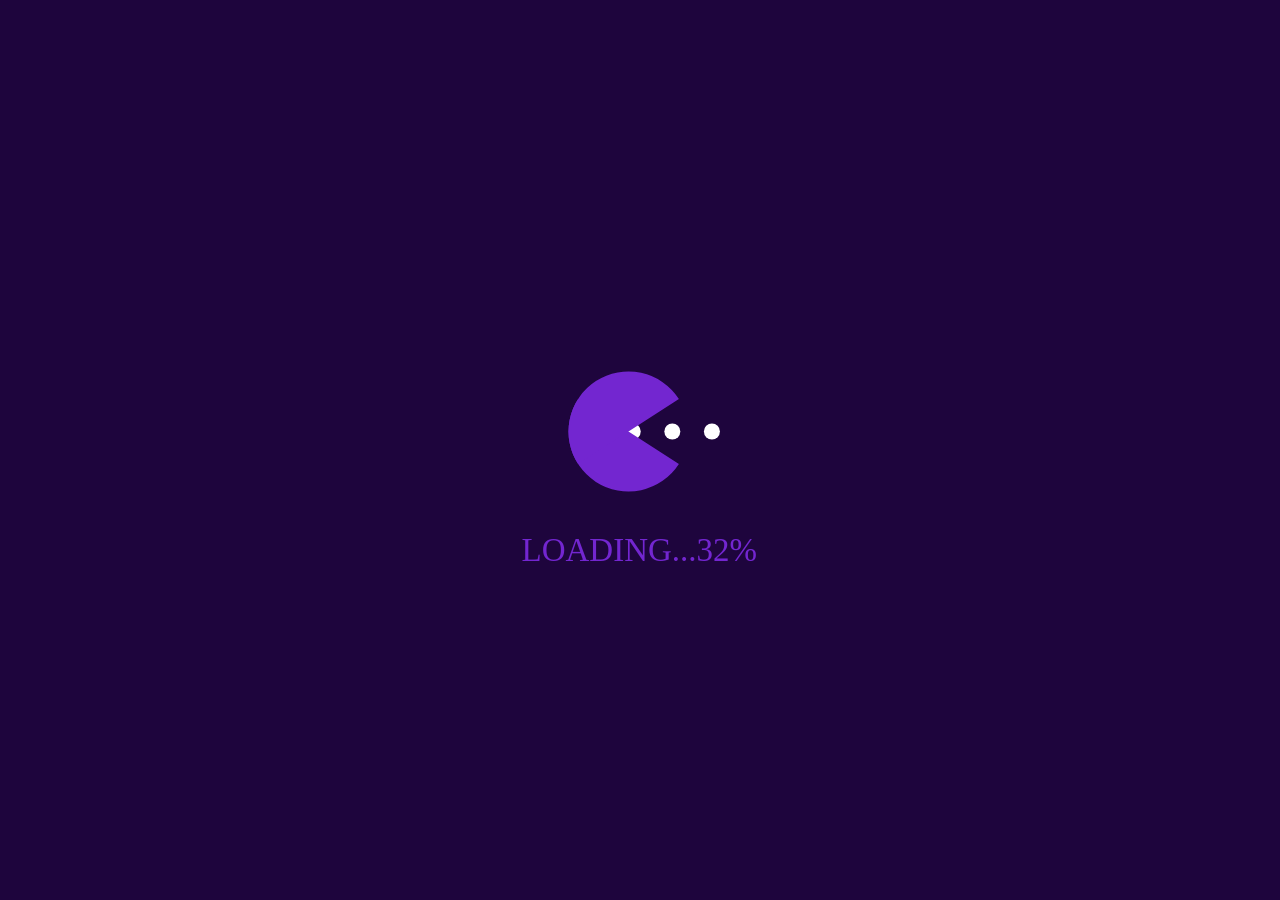
==== slots2/index.html @ 7978f87c "Bonus overlay: scrollable, compact header, wheel scales to viewport - SPIN WHEEL button always visib" ====
<!DOCTYPE html>
<html lang="en">
<head>
  <title>Slots | HoH Casino</title>
  <meta charset="UTF-8" />
  <meta name="viewport" content="width=device-width, initial-scale=1.0" />
  <link rel="stylesheet" href="assets/css/main.css">
  <script>
  localStorage.clear();
  var slotMachineConfig = {
    balance: 100000,
    minBet: 100,
    maxBet: 10000,
    defaultBet: 100,
    betChangeAmount: 100,
    symbols: [
      // Low tier  (idx 0=j, 1=q, 2=a)
      { filename: 'j.png',        scatter: false, wild: false, w1:0, w2:0, w3:13, w4:27, w5:54 },
      { filename: 'q.png',        scatter: false, wild: false, w1:0, w2:0, w3:13, w4:27, w5:54 },
      { filename: 'a.png',        scatter: false, wild: false, w1:0, w2:0, w3:13, w4:27, w5:54 },
      // Mid-low tier (idx 3=clubs, 4=spades)
      { filename: 'clubs.png',    scatter: false, wild: false, w1:0, w2:0, w3:20, w4:38, w5:76 },
      { filename: 'spades.png',   scatter: false, wild: false, w1:0, w2:0, w3:20, w4:38, w5:76 },
      // Mid tier (idx 5=hearts, 6=diamonds, 7=k)
      { filename: 'hearts.png',   scatter: false, wild: false, w1:0, w2:0, w3:27, w4:52, w5:103 },
      { filename: 'diamonds.png', scatter: false, wild: false, w1:0, w2:0, w3:27, w4:52, w5:103 },
      { filename: 'k.png',        scatter: false, wild: false, w1:0, w2:0, w3:27, w4:52, w5:103 },
      // Jackpot (idx 8=seven)
      { filename: 'seven.png',    scatter: false, wild: false, w1:0, w2:0, w3:54, w4:108, w5:216 },
      // Wild (idx 9)
      { filename: 'wild.png',     scatter: false, wild: true,  w1:0, w2:0, w3:0,  w4:0,   w5:0  },
      // Scatter (idx 10)
      { filename: 'scatter.png',  scatter: true,  wild: false, w1:0, w2:0, w3:13, w4:31,  w5:100 }
    ],
    reels: [
      [7,1,4,8,0,4,5,1,0,9,5,0,7,6,10,6,3,1,8,2,2,3,2],
      [8,7,3,0,2,10,1,2,6,4,4,0,5,5,8,6,2,7,0,1,9,3,1],
      [7,3,8,5,1,6,2,0,4,1,0,6,4,10,2,2,8,9,5,7,1,0,3],
      [0,3,3,5,1,5,8,2,2,9,6,2,8,1,4,7,6,7,0,0,10,1,4],
      [2,5,1,2,1,3,3,7,8,1,7,10,9,2,4,0,8,5,4,6,0,0,6]
    ]
  }
  </script>
  <script src="assets/js/main.js"></script>
  <style>
    body {
      width: 100vw;
      height: 100vh;
      margin: 0;
      padding: 0;
      display: flex;
      flex-direction: column;
      background-color: #05020f;
    }
    #slot-machine {
      flex: 1 1 auto;
      min-height: 0;
      min-width: 0;
    }

    /* ===== CHEST OVERLAY ===== */
    #chestOverlay {
      display: none;
      position: fixed;
      inset: 0;
      z-index: 9999;
      background: rgba(0,0,0,0.92);
      flex-direction: column;
      align-items: center;
      justify-content: center;
      font-family: Georgia, serif;
    }
    #chestOverlay.active { display: flex; }

    #chestTitle {
      font-size: 2.2rem;
      color: #ffd700;
      text-shadow: 0 0 20px rgba(255,215,0,0.7);
      margin-bottom: 8px;
      letter-spacing: 3px;
      animation: pulseGold 1.5s ease-in-out infinite;
    }
    #chestSubtitle {
      font-size: 1rem;
      color: #aaa;
      margin-bottom: 48px;
      letter-spacing: 1px;
    }
    #chestRow {
      display: flex;
      gap: 50px;
      align-items: flex-end;
      justify-content: center;
    }
    .chest-wrap {
      display: flex;
      flex-direction: column;
      align-items: center;
      gap: 12px;
    }
    .chest-btn {
      width: 140px;
      height: 140px;
      background: none;
      border: none;
      outline: none;
      padding: 0;
      cursor: pointer;
      transition: transform 0.15s;
      position: relative;
      -webkit-appearance: none;
      box-shadow: none;
    }
    .chest-btn:focus,
    .chest-btn:focus-visible,
    .chest-btn:active { outline: none !important; border: none !important; box-shadow: none !important; }
    .chest-btn img {
      width: 140px;
      height: 140px;
      object-fit: contain;
      display: block;
    }
    .chest-btn:hover:not(.opened) { transform: scale(1.08) translateY(-4px); }
    .chest-btn.opened { cursor: default; }
    .chest-result {
      font-size: 1rem;
      color: #ffd700;
      text-align: center;
      font-family: Georgia, serif;
      min-height: 1.4rem;
      font-weight: bold;
      text-shadow: 0 0 8px rgba(255,215,0,0.6);
    }
    .chest-btn.bonus-hit img {
      animation: bonusFlash 0.4s ease-in-out 4;
    }

    #chestMessage {
      margin-top: 36px;
      font-size: 1.3rem;
      color: #fff;
      min-height: 2rem;
      text-align: center;
    }
    #chestContinueBtn {
      display: none;
      margin-top: 24px;
      padding: 12px 40px;
      font-size: 1.1rem;
      font-family: Georgia, serif;
      font-weight: bold;
      letter-spacing: 2px;
      background: linear-gradient(135deg,#1a6b1a,#2a9b2a);
      color: #ffd700;
      border: 2px solid #4aff7a;
      border-radius: 8px;
      cursor: pointer;
    }
    #chestContinueBtn:hover { background: linear-gradient(135deg,#2a8b2a,#3ab53a); }

    /* Fireworks canvas */
    #fireworksCanvas {
      position: fixed;
      inset: 0;
      z-index: 10500;
      pointer-events: none;
      display: none;
    }

    /* Bonus round overlay */
    #bonusOverlay {
      display: none;
      position: fixed;
      inset: 0;
      z-index: 10000;
      background: radial-gradient(ellipse at center, #1a0a3a 0%, #05020f 100%);
      flex-direction: column;
      align-items: center;
      justify-content: flex-start;
      overflow-y: auto;
      padding: 20px 0 30px;
      font-family: Georgia, serif;
    }
    #bonusOverlay.active { display: flex; }
    #bonusTitle {
      font-size: 2.2rem;
      color: #ffd700;
      text-shadow: 0 0 30px rgba(255,215,0,0.9), 0 0 60px rgba(255,165,0,0.5);
      letter-spacing: 5px;
      margin-bottom: 6px;
      animation: pulseGold 1s ease-in-out infinite;
    }
    #bonusSubtitle {
      font-size: 1rem;
      color: #cc99ff;
      letter-spacing: 2px;
      margin-bottom: 6px;
    }
    #bonusSpinsLeft {
      font-size: 1.2rem;
      color: #ffd700;
      margin-bottom: 24px;
    }
    #bonusTotal {
      font-size: 2rem;
      color: #4aff7a;
      text-shadow: 0 0 15px rgba(74,255,122,0.6);
      margin-bottom: 36px;
      min-height: 2.5rem;
    }
    #bonusSpinBtn {
      padding: 14px 48px;
      font-size: 1.3rem;
      font-family: Georgia, serif;
      font-weight: bold;
      letter-spacing: 3px;
      background: linear-gradient(135deg,#6b00b3,#9d36f6);
      color: #ffd700;
      border: 2px solid #cc99ff;
      border-radius: 10px;
      cursor: pointer;
      box-shadow: 0 0 20px rgba(157,54,246,0.5);
    }
    #bonusSpinBtn:hover:not(:disabled) { background: linear-gradient(135deg,#8b10d3,#bf56ff); }
    #bonusSpinBtn:disabled { opacity: 0.4; cursor: not-allowed; }
    #bonusDoneBtn {
      display: none;
      margin-top: 20px;
      padding: 12px 40px;
      font-size: 1.1rem;
      font-family: Georgia, serif;
      font-weight: bold;
      letter-spacing: 2px;
      background: linear-gradient(135deg,#1a6b1a,#2a9b2a);
      color: #ffd700;
      border: 2px solid #4aff7a;
      border-radius: 8px;
      cursor: pointer;
    }

    @keyframes pulseGold {
      0%,100% { text-shadow: 0 0 20px rgba(255,215,0,0.7); }
      50%      { text-shadow: 0 0 40px rgba(255,215,0,1), 0 0 80px rgba(255,165,0,0.6); }
    }
    @keyframes bonusFlash {
      0%,100% { filter: drop-shadow(0 0 8px rgba(255,215,0,0.9)); }
      50%      { filter: drop-shadow(0 0 22px rgba(255,215,0,1)) drop-shadow(0 0 40px rgba(255,165,0,0.7)); }
    }
  </style>
</head>
<body>
  <img id="hohLogo" src="assets/images/slot-machine/hoh-logo.png" alt="Heroes of Holdem"
    style="position:fixed;top:-66px;left:50%;transform:translateX(-50%);
           height:314px;width:auto;z-index:500;pointer-events:none;
           filter:drop-shadow(0 2px 12px rgba(0,0,0,0.7));" />
  <div id="slot-machine"></div>

  <!-- LOGO DEBUG PANEL (press L to toggle) -->
  <div id="logoDebug" style="display:none;position:fixed;top:10px;right:10px;z-index:9999;
    background:rgba(0,0,0,0.85);color:#fff;padding:14px 18px;border-radius:10px;
    font-family:monospace;font-size:13px;min-width:260px;border:1px solid #555;">
    <div style="font-size:15px;font-weight:bold;margin-bottom:10px;color:#ffd700;">🎰 Logo Debugger</div>
    <div style="margin-bottom:6px;">
      <label>Height: <span id="dbgHVal">360</span>px</label><br>
      <input type="range" id="dbgHeight" min="50" max="800" value="360" style="width:100%" oninput="applyLogoDebug()">
    </div>
    <div style="margin-bottom:6px;">
      <label>Top offset: <span id="dbgTVal">0</span>px</label><br>
      <input type="range" id="dbgTop" min="-400" max="400" value="0" style="width:100%" oninput="applyLogoDebug()">
    </div>
    <div style="margin-bottom:6px;">
      <label>Left offset: <span id="dbgLVal">0</span>px</label><br>
      <input type="range" id="dbgLeft" min="-600" max="600" value="0" style="width:100%" oninput="applyLogoDebug()">
    </div>
    <div style="margin-top:10px;padding:8px;background:#111;border-radius:6px;font-size:11px;color:#adf;word-break:break-all;" id="dbgOutput">
      CSS will show here
    </div>
    <div style="margin-top:8px;font-size:11px;color:#888;">Press <b>L</b> to hide</div>
  </div>
  <script>
  function applyLogoDebug() {
    const h   = document.getElementById('dbgHeight').value;
    const top = document.getElementById('dbgTop').value;
    const lft = document.getElementById('dbgLeft').value;
    document.getElementById('dbgHVal').textContent = h;
    document.getElementById('dbgTVal').textContent = top;
    document.getElementById('dbgLVal').textContent = lft;
    const logo = document.getElementById('hohLogo');
    logo.style.height = h + 'px';
    logo.style.top = top + 'px';
    logo.style.left = '50%';
    logo.style.transform = 'translateX(calc(-50% + ' + lft + 'px))';
    document.getElementById('dbgOutput').textContent =
      'height:' + h + 'px; top:' + top + 'px; left-offset:' + lft + 'px';
  }
  document.addEventListener('keydown', function(e) {
    if (e.key === 'l' || e.key === 'L') {
      const panel = document.getElementById('logoDebug');
      panel.style.display = panel.style.display === 'none' ? 'block' : 'none';
    }
  });
  </script>

  <!-- SCATTER SOUND: hybrid approach.
       Phase 1 (burst intercept): when the engine fires the 5 stopSpin setTimeouts, read each
       stop position via parseInt hook and check slotMachineConfig -- builds scatterReels Set.
       Phase 2 (visual snap): watches drawImage for scatter canvas at flagged reel columns.
       Fires on the FIRST frame scatter draws at a known snap Y (row 0/1/2) -- 1 frame lag max. -->
  <script>
  (function() {
    window.__plGetScatterCount = function() { return 0; };
    window.__plResetScatterCount = function() {};

    const origDraw  = CanvasRenderingContext2D.prototype.drawImage;
    const scatterSet = new WeakSet();

    const cfg         = window.slotMachineConfig;
    const STOP_DELAYS = [0, 500, 1000, 1500, 2000];
    const origSetTO   = window.setTimeout;
    const REEL_X      = [145, 373, 601, 829, 1057];
    const X_TOL       = 30;
    // Known snap Y values for each row (internal 600px canvas): center of each 200px slot
    // Row 0: y≈0, Row 1: y≈200, Row 2: y≈400  (top-left of drawn symbol)
    const SNAP_Y      = [0, 200, 400];
    const Y_TOL       = 6;

    let spinActive   = false;
    let scatterReels = new Set();
    let firedReels   = new Set();
    let burstTime    = -1;

    function playScatterSound() {
      const snd = document.getElementById('sndScatter');
      if (!snd) return;
      snd.currentTime = 0;
      snd.play().catch(() => {});
    }

    // Deceleration time: approx ms from stopSpin call to visual snap (speed_max=4000, delta_stop_max=800)
    const DECEL_MS = 600;

    // Phase 1: intercept setTimeout burst, identify scatter reels, schedule sound AHEAD of visual snap
    window.setTimeout = function(fn, delay) {
      if (spinActive && typeof fn === 'function') {
        const now = Date.now();
        if (delay === 0) { burstTime = now; }
        const reelIdx = STOP_DELAYS.indexOf(delay);
        if (reelIdx >= 0 && burstTime >= 0 && now - burstTime < 20) {
          const wrapped = function() {
            const origPI = window.parseInt;
            let done = false;
            window.parseInt = function(val, radix) {
              const r = origPI(val, radix);
              if (!done && !isNaN(r) && r >= 0 && r < 100) {
                done = true;
                window.parseInt = origPI;
                if (cfg && cfg.reels && cfg.symbols) {
                  const strip = cfg.reels[reelIdx];
                  if (strip) {
                    for (let row = 0; row < 3; row++) {
                      const sym = cfg.symbols[strip[(r + row) % strip.length]];
                      if (sym && sym.scatter) {
                        scatterReels.add(reelIdx);
                        // Fire sound DECEL_MS before visual snap
                        origSetTO(playScatterSound, DECEL_MS);
                        break;
                      }
                    }
                  }
                }
              }
              return r;
            };
            fn();
            window.parseInt = origPI;
          };
          return origSetTO(wrapped, delay);
        }
      }
      return origSetTO.apply(window, arguments);
    };

    // Phase 2: tag scatter canvases + draw glow halo whenever scatter is rendered on the reels
    CanvasRenderingContext2D.prototype.drawImage = function(img, x, y) {
      // Tag scatter canvases during load
      if (img instanceof HTMLImageElement &&
          typeof img.src === 'string' && img.src.includes('scatter.png')) {
        scatterSet.add(this.canvas);
      }

      // Draw glow around scatter when it appears on the main game canvas
      if (img instanceof HTMLCanvasElement && scatterSet.has(img) &&
          typeof x === 'number' && typeof y === 'number') {
        const w = img.width || 200;
        const h = img.height || 200;
        this.save();
        // Pulsing glow: cycle through time for animated effect
        const t    = Date.now();
        const pulse = 0.6 + 0.4 * Math.sin(t / 300);
        this.shadowOffsetX = 0;
        this.shadowOffsetY = 0;
        // Three passes for a deep, rich glow
        this.shadowColor = `rgba(255, 255, 100, ${pulse})`;
        this.shadowBlur  = 60 * pulse;
        origDraw.apply(this, arguments);
        this.shadowColor = `rgba(255, 215, 0, ${pulse})`;
        this.shadowBlur  = 40 * pulse;
        origDraw.apply(this, arguments);
        this.shadowColor = `rgba(255, 140, 0, ${pulse * 0.9})`;
        this.shadowBlur  = 20 * pulse;
        origDraw.apply(this, arguments);
        this.restore();
        return;
      }

      return origDraw.apply(this, arguments);
    };

    // "OPEN CHESTS" banner overlay
    function showOpenChestsBanner(count, callback) {
      const banner = document.createElement('div');
      banner.id = 'openChestsBanner';
      banner.style.cssText = 'position:fixed;inset:0;z-index:9998;display:flex;flex-direction:column;align-items:center;justify-content:center;background:rgba(0,0,0,0.88);pointer-events:all;';
      const _spins = (count >= 5) ? 5 : (count >= 4) ? 3 : 1;
      const sub = document.createElement('div');
      sub.style.cssText = 'font-family:Georgia,serif;font-size:1.2rem;color:#cc99ff;letter-spacing:3px;margin-bottom:24px;text-align:center;';
      sub.textContent = count + ' WHEEL' + (count > 1 ? 'S' : '') + ' \u2014 ' + _spins + ' SPIN' + (_spins > 1 ? 'S' : '') + ' AWARDED';
      const btn = document.createElement('img');
      btn.src = 'assets/bonus/btn-bonus-wheel.png';
      btn.style.cssText = 'max-width:600px;width:88vw;cursor:pointer;border-radius:0;filter:drop-shadow(0 0 30px rgba(255,215,0,0.9)) drop-shadow(0 0 60px rgba(255,140,0,0.7)) drop-shadow(0 0 90px rgba(255,100,0,0.5));animation:pulseGold 1.2s ease-in-out infinite;';
      btn.onmouseover = function(){ this.style.transform='scale(1.05)'; };
      btn.onmouseout  = function(){ this.style.transform='scale(1)'; };
      btn.onclick = function() { banner.remove(); callback(); };
      banner.appendChild(sub);
      banner.appendChild(btn);
      document.body.appendChild(banner);
    }

    function hookCreateJS() {
      if (!window.createjs || !window.createjs.Sound) return false;
      const origPlay = createjs.Sound.play;
      let stopCount = 0;
      createjs.Sound.play = function(id) {
        if (typeof id === 'string') {
          if (id.endsWith('spin.wav') || id.endsWith('start.wav')) {
            spinActive  = true;
            scatterReels = new Set();
            firedReels  = new Set();
            burstTime   = -1;
            stopCount   = 0;
          }
          // After all 5 reels stop, check if 3+ bonus chests landed
          if (id.endsWith('stop.wav') && spinActive) {
            stopCount++;
            if (stopCount === 5) {
              spinActive = false;
              const total = scatterReels.size;
              const effectiveTotal = (window._forceScatter && total < 3) ? 3 : total;
              if (total >= 3 || window._forceScatter) {
                // Go straight to the prize wheel
                origSetTO(() => {
                  _lastWinScatters = effectiveTotal; showOpenChestsBanner(effectiveTotal, () => startBonusRound(effectiveTotal));
                }, 800);
              }
            }
          }
        }
        return origPlay.apply(this, arguments);
      };
      return true;
    }

    const poll = setInterval(() => { if (hookCreateJS()) clearInterval(poll); }, 200);
  })();
  </script>

  <!-- FIREWORKS CANVAS -->
  <canvas id="fireworksCanvas"></canvas>

  <!-- CHEST OVERLAY -->
  <div id="chestOverlay">
    <div id="chestTitle">✦ BONUS CHESTS ✦</div>
    <div id="chestSubtitle">Click each chest — one may contain a Bonus Round!</div>
    <div id="chestRow"></div>
    <div id="chestMessage"></div>
    <button id="chestContinueBtn" onclick="closeChestOverlay()">CONTINUE</button>
  </div>

  <!-- BONUS ROUND OVERLAY - PRIZE WHEEL -->
  <div id="bonusOverlay">
    <div id="bonusTitle">✦ BONUS WHEEL ✦</div>
    <div id="bonusSubtitle">SPIN THE WHEEL � CLAIM YOUR PRIZE</div>
    <div id="bonusSpinsInfo" style="font-family:Georgia,serif;font-size:1.05rem;color:#ffd700;letter-spacing:2px;margin:6px 0 0;text-align:center;text-shadow:0 0 10px rgba(255,215,0,0.7);">?? 3 Wheels = 1 Spin &nbsp;|&nbsp; 4 Wheels = 3 Spins &nbsp;|&nbsp; 5 Wheels = 5 Spins</div>
    <div id="bonusSpinsLeft" style="font-family:Georgia,serif;font-size:1.3rem;color:#cc99ff;letter-spacing:2px;margin:4px 0 0;text-align:center;min-height:1.6rem;"></div>
    <div id="wheelWrap">
      <canvas id="wheelCanvas" width="500" height="500"></canvas>
      <div id="wheelPointer">▼</div>
    </div>
    <div id="wheelResult"></div>
    <button id="bonusSpinBtn" onclick="spinWheel()">SPIN WHEEL</button>
    <button id="bonusDoneBtn" onclick="closeBonusOverlay()">COLLECT & CONTINUE</button>
  </div>

  <style>
    #wheelWrap {
      position: relative;
      width: min(500px, 90vw);
      height: min(500px, 90vw);
      margin: 10px auto 0;
    }
    #wheelCanvas {
      border-radius: 50%;
      box-shadow: 0 0 40px rgba(255,215,0,0.6), 0 0 80px rgba(255,165,0,0.3);
      width: 100%;
      height: 100%;
    }
    #wheelPointer {
      position: absolute;
      top: -28px;
      left: 50%;
      transform: translateX(-50%);
      font-size: 2.4rem;
      color: #ffd700;
      text-shadow: 0 0 12px rgba(255,215,0,0.9);
      z-index: 10;
    }
    #wheelResult {
      margin-top: 20px;
      font-size: 1.6rem;
      font-family: Georgia, serif;
      color: #4aff7a;
      min-height: 2rem;
      text-align: center;
      text-shadow: 0 0 12px rgba(74,255,122,0.6);
    }
  </style>

  <!-- AUDIO -->
  <audio id="sndChestGold"      src="assets/bonus/chest-gold.mp3"  preload="auto"></audio>
  <audio id="sndChestBonus"     src="assets/bonus/chest-bonus.mp3" preload="auto"></audio>
  <audio id="sndFireworks"      src="assets/bonus/fireworks.mp3"   preload="auto"></audio>
  <audio id="sndScatter"        src="assets/bonus/scatter.mp3"     preload="auto"></audio>

  <script>
  (function() {
    // Slow reels by 20% (engine default speed_max is 5000)
    slotMachineConfig.speed_max = 4000;

    // Inject scatter/wheel spin rules into paytable after engine renders it
    setTimeout(function injectScatterNote() {
      const ptInner = document.querySelector('.smg-paytable-inner');
      if (!ptInner) { setTimeout(injectScatterNote, 500); return; }
      // Find the scatter symbol entry
      const symbols = ptInner.querySelectorAll('.smg-paytable-symbol');
      symbols.forEach(function(sym) {
        const img = sym.querySelector('img');
        if (img && img.src && img.src.includes('scatter')) {
          // Only add once
          if (sym.querySelector('.scatter-spin-rules')) return;
          const note = document.createElement('div');
          note.className = 'scatter-spin-rules';
          note.style.cssText = 'margin-top:8px;padding:6px 10px;background:rgba(255,215,0,0.12);' +
            'border:1px solid rgba(255,215,0,0.4);border-radius:6px;font-size:0.78rem;' +
            'color:#ffd700;line-height:1.6;text-align:center;';
          note.innerHTML = '<b>?? BONUS WHEEL</b><br>' +
            '3 Wheels = 1 Spin<br>' +
            '4 Wheels = 3 Spins<br>' +
            '5 Wheels = 5 Spins';
          sym.appendChild(note);
        }
      });
    }, 1500);


    const BONUS_CHANCE    = 0.05;   // 5% per chest (prod)
    const BONUS_SPINS     = 10;     // free spins in bonus round
    const BONUS_MULTIPLIER= 3;      // 3x multiplier on wins

    let _scatterCount   = 0;
    let _chestsOpened   = 0;
    let _bonusTriggered = false;
    let _bonusWinnings  = 0;
    let _bonusSpinsLeft = 0;
    let _betPerLine     = 100;
    let _lines          = 20;
    let _lastWinScatters= 0;

    // ---- Scatter Detection (single clean hook) ----
    // The engine sets label_win.innerHTML = "X scatter(s)" after a completed spin.
    // We watch only that element for text changes. No polling, no reel-image scanning.
    let _scatterWinActive = false;

    function playScatterSound() {
      // Grab element at call time (DOM is ready by then)
      const snd = document.getElementById('sndScatter');
      if (!snd) return;
      snd.currentTime = 0;
      snd.play().catch(() => {});
    }

    function countVisibleScatters() {
      const container = document.getElementById('slot-machine');
      if (!container) return 0;
      // Count scatter.png images visible in the reel area
      const imgs = Array.from(container.querySelectorAll('img')).filter(i =>
        i.src && i.src.includes('scatter') && i.offsetParent !== null
      );
      // Also count background-image based symbols
      const divs = Array.from(container.querySelectorAll('[class*="sym"]')).filter(el => {
        const bg = el.style ? el.style.backgroundImage : '';
        return bg && bg.includes('scatter');
      });
      return Math.max(imgs.length, divs.length);
    }

    function setupWinObserver() {
      // Chest overlay is now triggered by the scatter sound hook above.
      // This observer is kept as a no-op stub.
      const trySetup = setInterval(() => {
        const container = document.getElementById('slot-machine');
        if (!container) return;
        const spinBtn = container.querySelector('.smg-spin');
        if (!spinBtn) return;
        clearInterval(trySetup);

        let wasActive = false;
        const checkActive = () => {
          const btnImg = spinBtn.querySelector('img');
          return !!(spinBtn.disabled ||
            (btnImg && btnImg.src && (btnImg.src.includes('active'))));
        };

        const obs = new MutationObserver(() => {
          // intentionally empty -- chest trigger handled by hookCreateJS stop counter
        });

        obs.observe(spinBtn, { attributes: true, subtree: true, attributeFilter: ['disabled', 'class', 'src'] });
      }, 300);
    }

    // ---- Sounds ----
    const sndGold  = document.getElementById('sndChestGold');
    const sndBonus = document.getElementById('sndChestBonus');
    const sndFw    = document.getElementById('sndFireworks');

    function playGoldSound() {
      sndGold.currentTime = 0;
      sndGold.loop = false;
      sndGold.play().catch(()=>{});
    }
    function stopGoldSound() {
      sndGold.pause();
      sndGold.currentTime = 0;
    }
    function playBonusSound() {
      sndBonus.currentTime = 0;
      sndBonus.loop = false;
      sndBonus.play().catch(()=>{});
      // Stop after 3 seconds
      setTimeout(() => stopBonusSound(), 3000);
    }
    function stopBonusSound() {
      sndBonus.pause();
      sndBonus.currentTime = 0;
    }

    // Stop gold sound and fireworks on any click
    document.addEventListener('click', () => { stopGoldSound(); stopFireworks(); }, true);

    // ---- Fireworks ----
    const fwCanvas = document.getElementById('fireworksCanvas');
    const fwCtx    = fwCanvas.getContext('2d');
    let fwParticles = [];
    let fwAnimId    = null;

    function playFireworksSound() {
      sndFw.currentTime = 0;
      sndFw.play().catch(()=>{});
    }
    function stopFireworksSound() {
      sndFw.pause();
      sndFw.currentTime = 0;
    }

    function startFireworks() {
      playFireworksSound();
      fwCanvas.style.display = 'block';
      fwCanvas.width  = window.innerWidth  || document.documentElement.clientWidth;
      fwCanvas.height = window.innerHeight || document.documentElement.clientHeight;
      fwParticles = [];
      if(fwAnimId) { cancelAnimationFrame(fwAnimId); fwAnimId = null; }

      // Launch first burst immediately so particles exist before animation starts
      launchFirework(); launchFirework(); launchFirework();

      // Keep launching more
      let launches = 3;
      const launchInterval = setInterval(() => {
        launchFirework();
        launches++;
        if(launches >= 24) clearInterval(launchInterval);
      }, 280);

      // Start animation loop
      animateFireworks();
      setTimeout(stopFireworks, 8000);
    }

    function launchFirework() {
      const x = Math.random() * fwCanvas.width;
      const y = Math.random() * fwCanvas.height * 0.6;
      const colors = ['#ffd700','#ff4444','#44ff88','#4488ff','#ff44ff','#ffaa00','#ffffff'];
      const color  = colors[Math.floor(Math.random()*colors.length)];
      for(let i=0;i<80;i++) {
        const angle = (Math.PI*2/80)*i;
        const speed = 2 + Math.random()*4;
        fwParticles.push({
          x, y,
          vx: Math.cos(angle)*speed,
          vy: Math.sin(angle)*speed,
          alpha: 1,
          color,
          size: 2 + Math.random()*2
        });
      }
    }

    function animateFireworks() {
      fwCtx.clearRect(0,0,fwCanvas.width,fwCanvas.height);
      fwParticles = fwParticles.filter(p => p.alpha > 0.02);
      for(const p of fwParticles) {
        p.x  += p.vx;
        p.y  += p.vy;
        p.vy += 0.06;
        p.vx *= 0.98;
        p.alpha -= 0.018;
        fwCtx.globalAlpha = p.alpha;
        fwCtx.fillStyle = p.color;
        fwCtx.beginPath();
        fwCtx.arc(p.x, p.y, p.size, 0, Math.PI*2);
        fwCtx.fill();
      }
      fwCtx.globalAlpha = 1;
      fwAnimId = requestAnimationFrame(animateFireworks);
    }

    function stopFireworks() {
      if(fwAnimId) { cancelAnimationFrame(fwAnimId); fwAnimId=null; }
      fwCanvas.style.display = 'none';
      fwCtx.clearRect(0,0,fwCanvas.width,fwCanvas.height);
      stopFireworksSound();
    }

    // ---- Chest Overlay Logic ----
    function triggerChestOverlay(scatterCount) {
      _scatterCount   = scatterCount;
      _chestsOpened   = 0;
      _bonusTriggered = false;
      _betPerLine = slotMachineConfig.defaultBet || 100;
      _lines      = slotMachineConfig.lineCount  || 20;

      const overlay = document.getElementById('chestOverlay');
      const row     = document.getElementById('chestRow');
      const msg     = document.getElementById('chestMessage');
      const contBtn = document.getElementById('chestContinueBtn');

      row.innerHTML      = '';
      msg.textContent    = '';
      contBtn.style.display = 'none';

      for(let i = 0; i < scatterCount; i++) {
        const wrap = document.createElement('div');
        wrap.className = 'chest-wrap';

        const btn = document.createElement('button');
        btn.className = 'chest-btn';
        btn.innerHTML = '<img src="assets/bonus/chest-closed.png" alt="chest">';
        btn.onclick = () => openChest(btn, wrap, i);

        const result = document.createElement('div');
        result.className = 'chest-result';

        wrap.appendChild(btn);
        wrap.appendChild(result);
        row.appendChild(wrap);
      }

      overlay.classList.add('active');
    }

    function openChest(btn, wrap, idx) {
      if(btn.classList.contains('opened')) return;
      btn.classList.add('opened');
      _chestsOpened++;

      const resultEl = wrap.querySelector('.chest-result');
      const roll = Math.random();

      if(roll < BONUS_CHANCE && !_bonusTriggered) {
        _bonusTriggered = true;
        btn.querySelector('img').src = 'assets/bonus/chest-bonus-img.png';
        btn.classList.add('bonus-hit');
        resultEl.textContent = '🌟 BONUS!';
        resultEl.style.color = '#4aff7a';
        stopGoldSound();
        playBonusSound();
        setTimeout(() => startFireworks(), 100);
        document.getElementById('chestMessage').textContent = '🌟 BONUS ROUND TRIGGERED!';
      } else {
        btn.querySelector('img').src = 'assets/bonus/chest-open-gold.png';
        const goldAmt = (_betPerLine * _lines) * (Math.floor(Math.random() * 3) + 1);
        resultEl.textContent = '+' + goldAmt.toLocaleString() + 'g';
        playGoldSound();
      }

      if(_chestsOpened >= _scatterCount) {
        setTimeout(() => {
          if(_bonusTriggered) {
            // Show CONTINUE button -- let player see all open chests before proceeding
            document.getElementById('chestContinueBtn').style.display = 'inline-block';
            document.getElementById('chestContinueBtn').textContent = '▶ START BONUS ROUND';
            document.getElementById('chestContinueBtn').onclick = () => closeChestAndStartBonus();
          } else {
            document.getElementById('chestMessage').textContent = 'No bonus this time. Better luck next scatter!';
            document.getElementById('chestContinueBtn').style.display = 'inline-block';
            document.getElementById('chestContinueBtn').textContent = 'CONTINUE';
            document.getElementById('chestContinueBtn').onclick = () => closeChestOverlay();
          }
        }, 800);
      }
    }

    function closeChestAndStartBonus() {
      stopBonusSound();
      document.getElementById('chestOverlay').classList.remove('active');
      startBonusRound(_lastWinScatters);
    }

    function closeChestOverlay() {
      stopGoldSound();
      stopBonusSound();
      stopFireworks();
      document.getElementById('chestOverlay').classList.remove('active');
    }

    // ---- Bonus Wheel Logic ----
    const WHEEL_PRIZES = [
      { label: '5,000g',       amount: 5000              },
      { label: '10,000g',      amount: 10000             },
      { label: '25,000g',      amount: 25000             },
      { label: '5,000g',       amount: 5000              },
      { label: '50,000g',      amount: 50000             },
      { label: '10,000g',      amount: 10000             },
      { label: '2x BET',       amount: -1, type: 'bet2x' },
      { label: '5,000g',       amount: 5000              },
      { label: '100,000g',     amount: 100000            },
      { label: '10,000g',      amount: 10000             },
      { label: '5x BET',       amount: -1, type: 'bet5x' },
      { label: '25,000g',      amount: 25000             },
      { label: 'JACKPOT 500k', amount: 500000            },
      { label: '10x BET',      amount: -1, type: 'bet10x'},
      { label: 'FREE SPIN',    amount: 0, type: 'freespin'},
      { label: '50,000g',      amount: 50000             },
    ];

    let _wheelSpinning = false;
    let _wheelAngle    = 0;
    let _wheelAnimId   = null;

    function drawWheel(angle) {
      const canvas = document.getElementById('wheelCanvas');
      if (!canvas) return;
      const ctx = canvas.getContext('2d');
      const cx  = canvas.width  / 2;
      const cy  = canvas.height / 2;
      const r   = cx - 4;
      const n   = WHEEL_PRIZES.length; // 15
      const arc = (2 * Math.PI) / n;

      ctx.clearRect(0, 0, canvas.width, canvas.height);

      ctx.save();
      ctx.translate(cx, cy);
      ctx.rotate(angle);

      // Outer gold ring
      ctx.beginPath();
      ctx.arc(0, 0, r + 4, 0, Math.PI * 2);
      ctx.fillStyle = '#b8860b';
      ctx.fill();

      // Draw slices
      for (let i = 0; i < n; i++) {
        const startA = i * arc - Math.PI / 2;
        const endA   = startA + arc;
        ctx.beginPath();
        ctx.moveTo(0, 0);
        ctx.arc(0, 0, r, startA, endA);
        ctx.closePath();
        ctx.fillStyle = i % 2 === 0 ? '#cc0000' : '#ffffff';
        ctx.fill();
        ctx.strokeStyle = '#b8860b';
        ctx.lineWidth = 2;
        ctx.stroke();
      }

      // Draw labels
      ctx.textAlign = 'center';
      ctx.textBaseline = 'middle';
      for (let i = 0; i < n; i++) {
        const midA = i * arc - Math.PI / 2 + arc / 2;
        const tx   = Math.cos(midA) * (r * 0.68);
        const ty   = Math.sin(midA) * (r * 0.68);
        ctx.save();
        ctx.translate(tx, ty);
        ctx.rotate(midA + Math.PI / 2);
        const isRed = i % 2 === 0;
        ctx.fillStyle = isRed ? '#ffffff' : '#000000';
        ctx.font = 'bold 12px Arial';
        ctx.shadowColor = isRed ? 'rgba(0,0,0,0.6)' : 'rgba(255,255,255,0.4)';
        ctx.shadowBlur = 3;
        ctx.fillText(WHEEL_PRIZES[i].label, 0, 0);
        ctx.shadowBlur = 0;
        ctx.restore();
      }

      ctx.restore();

      // Outer border ring
      ctx.beginPath();
      ctx.arc(cx, cy, r + 4, 0, Math.PI * 2);
      ctx.strokeStyle = '#ffd700';
      ctx.lineWidth = 4;
      ctx.stroke();

      // Center cap
      ctx.beginPath();
      ctx.arc(cx, cy, 26, 0, Math.PI * 2);
      ctx.fillStyle = '#ffd700';
      ctx.fill();
      ctx.strokeStyle = '#fff';
      ctx.lineWidth = 2;
      ctx.stroke();
      ctx.fillStyle = '#000';
      ctx.font = 'bold 10px Georgia';
      ctx.textAlign = 'center';
      ctx.textBaseline = 'middle';
      ctx.fillText('SPIN', cx, cy);
    }

    // Spins awarded based on scatter count: 3->1, 4->3, 5->5
    let _wheelSpinsTotal     = 1;
    let _wheelSpinsRemaining = 0;

    function scatterCountToSpins(count) {
      if (count >= 5) return 5;
      if (count >= 4) return 3;
      return 1;
    }

    function updateSpinsDisplay() {
      const el = document.getElementById('bonusSpinsLeft');
      if (!el) return;
      if (_wheelSpinsRemaining > 0) {
        el.textContent = String.fromCodePoint(0x2728) + ' ' + _wheelSpinsRemaining + ' SPIN' + (_wheelSpinsRemaining !== 1 ? 'S' : '') + ' REMAINING';
      } else {
        el.textContent = '';
      }
    }

    function startBonusRound(scatterCount) {
      _wheelSpinning       = false;
      _wheelAngle          = 0;
      _wheelSpinsTotal     = scatterCountToSpins(scatterCount || _lastWinScatters || 3);
      _wheelSpinsRemaining = _wheelSpinsTotal;
      document.getElementById('wheelResult').textContent = '';
      document.getElementById('bonusSpinBtn').disabled = false;
      document.getElementById('bonusSpinBtn').style.display = 'inline-block';
      document.getElementById('bonusDoneBtn').style.display = 'none';
      document.getElementById('bonusOverlay').classList.add('active');
      updateSpinsDisplay();
      drawWheel(0);
    }

    window.spinWheel = function() {
      if (_wheelSpinning || _wheelSpinsRemaining <= 0) return;
      _wheelSpinning = true;
      _wheelSpinsRemaining--;
      updateSpinsDisplay();
      document.getElementById('bonusSpinBtn').disabled = true;
      document.getElementById('wheelResult').textContent = '';

      const n       = WHEEL_PRIZES.length;
      const arc     = (2 * Math.PI) / n;
      // Pick winning slice
      const winner  = Math.floor(Math.random() * n);
      // Total spin: multiple full rotations + land on winner
      // Pointer is at top (angle offset = -PI/2). Winning slice center = winner*arc + arc/2
      // We want that to be at top after spin: finalAngle = -winner*arc - arc/2 + (random full rotations)
      const spins   = 5 + Math.floor(Math.random() * 4); // 5-8 full rotations
      const target  = -winner * arc - arc / 2 + spins * 2 * Math.PI;
      const start   = _wheelAngle;
      const duration = 4000 + Math.random() * 1500; // 4-5.5s
      const startTime = performance.now();

      function easeOut(t) {
        return 1 - Math.pow(1 - t, 4);
      }

      function animate(now) {
        const elapsed = now - startTime;
        const t = Math.min(elapsed / duration, 1);
        _wheelAngle = start + (target - start) * easeOut(t);
        drawWheel(_wheelAngle);

        if (t < 1) {
          _wheelAnimId = requestAnimationFrame(animate);
        } else {
          _wheelSpinning = false;
          showWheelResult(WHEEL_PRIZES[winner]);
        }
      }

      _wheelAnimId = requestAnimationFrame(animate);
      playBonusSound();
    };

    function showWheelResult(prize) {
      stopFireworks();
      startFireworks();

      let amount = prize.amount;
      const bet  = (_betPerLine || 100) * (_lines || 20);

      if (prize.type === 'bet2x')    amount = bet * 2;
      if (prize.type === 'bet5x')    amount = bet * 5;
      if (prize.type === 'bet10x')   amount = bet * 10;
      if (prize.type === 'freespin') amount = 0;

      let msg = '';
      if (prize.type === 'freespin') {
        msg = '🎰 FREE SPIN AWARDED!';
      } else {
        msg = '✦ YOU WIN ' + amount.toLocaleString() + 'g! ✦';
        awardBalance(amount);
      }

      document.getElementById('wheelResult').textContent = msg;
      setTimeout(() => {
        stopFireworks();
        if (_wheelSpinsRemaining > 0) {
          document.getElementById('bonusSpinBtn').disabled = false;
          document.getElementById('wheelResult').textContent = msg + '  �  Spin again!';
        } else {
          document.getElementById('bonusDoneBtn').style.display = 'inline-block';
          updateSpinsDisplay();
        }
      }, 3000);
    }

    window.closeBonusOverlay = function() {
      if (_wheelAnimId) { cancelAnimationFrame(_wheelAnimId); _wheelAnimId = null; }
      stopFireworks();
      document.getElementById('bonusOverlay').classList.remove('active');
    };

    function awardBalance(amount) {
      const note = document.createElement('div');
      note.style.cssText = 'position:fixed;top:20px;left:50%;transform:translateX(-50%);z-index:11000;background:rgba(0,0,0,0.85);border:2px solid #4aff7a;color:#4aff7a;font-family:Georgia,serif;font-size:1.3rem;padding:14px 32px;border-radius:8px;text-shadow:0 0 10px rgba(74,255,122,0.5);';
      note.textContent = '✦ +' + amount.toLocaleString() + 'g Bonus Added!';
      document.body.appendChild(note);
      setTimeout(() => note.remove(), 3500);
    }

    // ---- Spin Simulator (mirrors Python sim) ----
    const REELS_DATA = slotMachineConfig.reels;
    const SYMS = slotMachineConfig.symbols;
    const PAYLINES_DATA = [
      [1,1,1,1,1],[0,0,0,0,0],[2,2,2,2,2],
      [1,1,0,1,2],[1,1,2,1,0],[1,0,1,2,1],
      [1,0,1,2,2],[1,0,0,1,2],[1,2,1,0,1],
      [1,2,2,1,0],[1,2,1,0,0],[0,1,2,1,0],
      [0,1,1,1,2],[0,0,1,2,2],[0,0,1,2,1],
      [0,0,0,1,2],[2,1,0,1,2],[2,1,1,1,0],
      [2,2,1,0,0],[2,2,1,0,1],
    ];

    function simulateSpin() {
      const bpl = _betPerLine;
      const grid = REELS_DATA.map(reel => {
        const pos = Math.floor(Math.random() * reel.length);
        return [reel[pos % reel.length], reel[(pos+1) % reel.length], reel[(pos+2) % reel.length]];
      });
      let total = 0;
      for(const line of PAYLINES_DATA) {
        const syms = line.map((row, r) => grid[r][row]);
        total += evalLine(syms) * bpl;
      }
      // scatter
      let sc = 0;
      for(let r=0;r<5;r++) for(let row=0;row<3;row++) { if(grid[r][row]===10) sc++; }
      if(sc>=3) total += [0,0,13,31,100][sc] * bpl * _lines;
      return total;
    }

    function evalLine(syms) {
      let first = null;
      for(const s of syms) {
        if(!SYMS[s].wild && !SYMS[s].scatter) { first = s; break; }
      }
      if(first === null) first = 9;
      let count = 0;
      for(const s of syms) {
        if(s === first || SYMS[s].wild) count++;
        else break;
      }
      if(count < 3) return 0;
      const w = SYMS[first];
      return [0,0,w.w3,w.w4,w.w5][count] || 0;
    }

    // ---- Init ----
    window.closeChestOverlay = closeChestOverlay;

    // Test hotkeys:
    // T/Y/U = chest overlay with 3/4/5 scatters
    // W     = go straight to the prize wheel
    document.addEventListener('keydown', (e) => {
      if(e.key === 't' || e.key === 'T') showOpenChestsBanner(3, () => startBonusRound(3));
      if(e.key === 'y' || e.key === 'Y') showOpenChestsBanner(4, () => startBonusRound(4));
      if(e.key === 'u' || e.key === 'U') showOpenChestsBanner(5, () => startBonusRound(5));
      if(e.key === 'w' || e.key === 'W') startBonusRound(3);
      if(e.key === 'd' || e.key === 'D') {
        window._forceScatter = !window._forceScatter;
        const t = document.createElement('div');
        t.style.cssText = 'position:fixed;bottom:80px;left:50%;transform:translateX(-50%);background:rgba(0,0,0,0.9);color:#ffd700;padding:10px 24px;border-radius:8px;font-family:monospace;font-size:15px;z-index:99999;pointer-events:none;border:1px solid #ffd700;';
        t.textContent = window._forceScatter ? 'DEBUG ON: bonus triggered every spin' : 'DEBUG OFF: normal mode';
        document.body.appendChild(t);
        setTimeout(() => t.remove(), 2500);
      }
    });

    document.addEventListener('DOMContentLoaded', () => {
      setTimeout(() => {
        setupWinObserver();
      }, 2000);
    });

  })();
  </script>
</body>
</html>
---- slots2/assets/css/main.css ----
@font-face {
  font-family: "GSRoboto";
  src: url("../fonts/Roboto-Black.woff2") format("woff2"), url("../fonts/Roboto-Black.woff") format("woff");
  font-weight: 900;
  font-style: normal;
}
@keyframes fadein {
  0% {
    opacity: 0;
  }
  to {
    opacity: 1;
  }
}
@keyframes winblink {
  0% {
    text-shadow: 0 0 20px hsla(0, 0%, 100%, 0.75), 0 0 40px hsla(0, 0%, 100%, 0.75), 0 0 60px hsla(0, 0%, 100%, 0.75), 0 0 70px hsla(0, 0%, 100%, 0.75);
  }
  to {
    text-shadow: 0 0 20px hsla(0, 0%, 100%, 0.25), 0 0 40px hsla(0, 0%, 100%, 0.35), 0 0 60px hsla(0, 0%, 100%, 0.55), 0 0 70px hsla(0, 0%, 100%, 0.75);
  }
}
@keyframes btn_line_blink {
  0% {
    border-color: #2fa0ff;
    background-color: #291dff;
    box-shadow: 0 0 50px 0 #2818d7;
    color: #2fa0ff;
  }
  to {
    border-color: #73bfff;
    background-color: #4064ff;
    box-shadow: 0 0 60px 10px #4064ff;
    color: #acd9ff;
  }
}
@keyframes btn_line_blink_light {
  0% {
    border-color: #fff;
    background-color: #003784;
    box-shadow: 0 0 50px 0 #fff;
    color: #fff;
  }
  to {
    border-color: #fff;
    background-color: #0058d5;
    box-shadow: 0 0 60px 10px #fff;
    color: #fff;
  }
}
.smg-slot-machine-container .smg-int .smg-total-win-label, .smg-slot-machine-container .smg-int .smg-win-line {
  position: absolute;
  color: #a1d6ff;
  font: 50px GSRoboto;
  left: 50%;
  transform: translate(-50%);
  width: 600px;
  text-align: center;
  text-shadow: 0 0 20px rgba(161, 214, 255, 0.75);
  animation-duration: 0.5s;
  animation-name: winblink;
  animation-iteration-count: infinite;
  animation-direction: alternate;
}

.smg-slot-machine-container {
  position: relative;
  width: 100%;
  height: 100%;
  overflow: hidden;
  /** {
    -webkit-backface-visibility: hidden;
  }*/
}
.smg-slot-machine-container .smg-preloader {
  top: 0;
  left: 0;
  bottom: 0;
  right: 0;
  position: absolute;
  z-index: 0;
  background: #1e053d;
}
.smg-slot-machine-container .smg-preloader img {
  display: block;
  margin-left: 37px;
}
.smg-slot-machine-container .smg-preloader > div {
  position: absolute;
  top: 50%;
  left: 50%;
  transform: translate(-50%, -50%);
}
.smg-slot-machine-container .smg-preloader > div > span {
  color: #7326d0;
  font: 33px GSROBOTO;
  text-transform: uppercase;
  display: block;
}
.smg-slot-machine-container.smg-loaded .smg-inner {
  display: block;
  animation-duration: 1s;
  animation-name: fadein;
  animation-iteration-count: 1;
  animation-direction: alternate;
}
.smg-slot-machine-container.smg-loaded .smg-int div.smg-bet button.smg-bet.smg-minus {
  background-image: url(../images/slot-machine/btn_bet_minus.png);
}
.smg-slot-machine-container.smg-loaded .smg-int div.smg-bet button.smg-bet.smg-plus {
  background-image: url(../images/slot-machine/btn_bet_plus.png);
}
.smg-slot-machine-container.smg-loaded .smg-int div.smg-bet button.smg-bet.smg-minus:before {
  background-image: url(../images/slot-machine/btn_bet_minus-hover.png);
}
.smg-slot-machine-container.smg-loaded .smg-int div.smg-bet button.smg-bet.smg-minus:after {
  background-image: url(../images/slot-machine/btn_bet_minus-active.png);
}
.smg-slot-machine-container.smg-loaded .smg-int div.smg-bet button.smg-bet.smg-plus:before {
  background-image: url(../images/slot-machine/btn_bet_plus-hover.png);
}
.smg-slot-machine-container.smg-loaded .smg-int div.smg-bet button.smg-bet.smg-plus:after {
  background-image: url(../images/slot-machine/btn_bet_plus-active.png);
}
.smg-slot-machine-container.smg-loaded .smg-int button.smg-bet-max {
  background-image: url(../images/slot-machine/btn_max.png);
}
.smg-slot-machine-container.smg-loaded .smg-int button.smg-bet-max:before {
  background-image: url(../images/slot-machine/btn_max-hover.png);
}
.smg-slot-machine-container.smg-loaded .smg-int button.smg-bet-max:after {
  background-image: url(../images/slot-machine/btn_max-active.png);
}
.smg-slot-machine-container.smg-loaded .smg-int button.smg-spin {
  background-image: url(../images/slot-machine/btn_spin.png);
}
.smg-slot-machine-container.smg-loaded .smg-int button.smg-spin:before {
  background-image: url(../images/slot-machine/btn_spin-hover.png);
}
.smg-slot-machine-container.smg-loaded .smg-int button.smg-spin:after {
  background-image: url(../images/slot-machine/btn_spin-active.png);
}
.smg-slot-machine-container.smg-loaded .smg-int button.smg-paytable {
  background-image: url(../images/slot-machine/btn_paytable.png);
}
.smg-slot-machine-container.smg-loaded .smg-int button.smg-paytable:before {
  background-image: url(../images/slot-machine/btn_paytable-hover.png);
}
.smg-slot-machine-container.smg-loaded .smg-int button.smg-paytable:after {
  background-image: url(../images/slot-machine/btn_paytable-active.png);
}
.smg-slot-machine-container.smg-loaded .smg-int button.smg-sound {
  background-image: url(../images/slot-machine/btn_sound_on.png);
}
.smg-slot-machine-container.smg-loaded .smg-int button.smg-sound.smg-off {
  background-image: url(../images/slot-machine/btn_sound_off.png);
}
.smg-slot-machine-container.smg-loaded .smg-int button.smg-sound:before {
  background-image: url(../images/slot-machine/btn_sound_on-hover.png);
}
.smg-slot-machine-container.smg-loaded .smg-int button.smg-sound.smg-off:before {
  background-image: url(../images/slot-machine/btn_sound_off-hover.png);
}
.smg-slot-machine-container.smg-loaded .smg-int div.smg-lines button.smg-lines.smg-minus {
  background-image: url(../images/slot-machine/btn_bet_minus.png);
}
.smg-slot-machine-container.smg-loaded .smg-int div.smg-lines button.smg-lines.smg-plus {
  background-image: url(../images/slot-machine/btn_bet_plus.png);
}
.smg-slot-machine-container.smg-loaded .smg-int div.smg-lines button.smg-lines.smg-minus:before {
  background-image: url(../images/slot-machine/btn_bet_minus-hover.png);
}
.smg-slot-machine-container.smg-loaded .smg-int div.smg-lines button.smg-lines.smg-minus:after {
  background-image: url(../images/slot-machine/btn_bet_minus-active.png);
}
.smg-slot-machine-container.smg-loaded .smg-int div.smg-lines button.smg-lines.smg-plus:before {
  background-image: url(../images/slot-machine/btn_bet_plus-hover.png);
}
.smg-slot-machine-container.smg-loaded .smg-int div.smg-lines button.smg-lines.smg-plus:after {
  background-image: url(../images/slot-machine/btn_bet_plus-active.png);
}
.smg-slot-machine-container .smg-btn-primary {
  color: #fff;
  background-color: #500097;
  border-color: #500097;
}
.smg-slot-machine-container .smg-btn-primary:hover {
  color: #fff;
  background-color: #6400bd;
  border-color: #6b00ca;
}
.smg-slot-machine-container .smg-btn-primary.smg-focus, .smg-slot-machine-container .smg-btn-primary:focus {
  box-shadow: 0 0 0 0.2rem rgba(106, 38, 167, 0.5);
}
.smg-slot-machine-container .smg-btn-primary.smg-disabled, .smg-slot-machine-container .smg-btn-primary:disabled {
  color: #fff;
  background-color: #500097;
  border-color: #500097;
}
.smg-slot-machine-container .smg-btn-primary:not(:disabled):not(.smg-disabled).smg-active, .smg-slot-machine-container .smg-btn-primary:not(:disabled):not(.smg-disabled):active {
  color: #fff;
  background-color: #6b00ca;
  border-color: #7200d7;
}
.smg-slot-machine-container .smg-btn-primary:not(:disabled):not(.smg-disabled).smg-active:focus, .smg-slot-machine-container .smg-btn-primary:not(:disabled):not(.smg-disabled):active:focus {
  box-shadow: 0 0 0 0.2rem rgba(106, 38, 167, 0.5);
}
.smg-show > .smg-slot-machine-container .smg-btn-primary.smg-dropdown-toggle {
  color: #fff;
  background-color: #6b00ca;
  border-color: #7200d7;
}
.smg-show > .smg-slot-machine-container .smg-btn-primary.smg-dropdown-toggle:focus {
  box-shadow: 0 0 0 0.2rem rgba(106, 38, 167, 0.5);
}
.smg-slot-machine-container .smg-text-primary {
  color: #6b00ca !important;
}
.smg-slot-machine-container .smg-border-primary {
  border-color: #6b00ca !important;
}
.smg-slot-machine-container .smg-custom-switch .smg-custom-control-label {
  color: #e9ecef;
}
.smg-slot-machine-container .smg-inner {
  position: absolute;
  top: 0;
  left: 50%;
  width: 1976px;
  transform: translate(-50%) scale(0.65);
  right: 0;
  overflow: hidden;
  height: 1080px;
  transform-origin: top center;
  z-index: 1;
  display: none;
}
.smg-slot-machine-container img.smg-bg {
  z-index: 0;
  width: auto;
  height: 1080px;
  bottom: 0;
}
.smg-slot-machine-container canvas {
  position: absolute;
  left: 50%;
  transform: translate(-50%);
  -webkit-backface-visibility: hidden;
  bottom: 283px;
  width: 1400px;
  height: 600px;
}
.smg-slot-machine-container img.smg-bg {
  position: absolute;
  left: 50%;
  transform: translate(-50%);
  -webkit-backface-visibility: hidden;
}
.smg-slot-machine-container .smg-int {
  position: absolute;
  bottom: 0;
  left: 50%;
  transform: translate(-50%);
  width: 1450px;
  height: 1080px;
}
.smg-slot-machine-container .smg-int .smg-win-line {
  display: flex;
  align-items: center;
  justify-content: center;
  height: 185px;
}
.smg-slot-machine-container .smg-int .smg-total-win-label {
  display: block;
  height: 60px;
  bottom: 230px;
}
.smg-slot-machine-container .smg-int .smg-lines-btns {
  position: absolute;
  left: 41px;
  right: 41px;
  top: 199px;
}
.smg-slot-machine-container .smg-int .smg-lines-btns button.smg-line {
  transition: 0.15s;
  cursor: pointer;
  display: block;
  background: #291dff;
  border: 4px solid #2fa0ff;
  width: 40px;
  height: 40px;
  border-radius: 20px;
  margin-bottom: 21.5px;
  position: relative;
  box-shadow: 0 0 50px 0 #2818d7;
  outline: none;
  color: #2fa0ff;
}
.smg-slot-machine-container .smg-int .smg-lines-btns button.smg-line > span {
  transition: 0.15s;
  font: 24px GSRoboto;
  font-weight: 900;
  position: absolute;
  top: 0;
  bottom: 0;
  left: -10px;
  right: -10px;
  text-align: center;
  line-height: 32px;
}
.smg-slot-machine-container .smg-int .smg-lines-btns button.smg-line.smg-demo, .smg-slot-machine-container .smg-int .smg-lines-btns button.smg-line:hover:enabled {
  border-color: #73bfff;
  background-color: #4064ff;
  box-shadow: 0 0 60px 10px #4064ff;
  color: #acd9ff;
}
.smg-slot-machine-container .smg-int .smg-lines-btns button.smg-line:active:enabled {
  border-color: #006dca;
  background-color: #150ad4;
  box-shadow: 0 0 20px 0 #006dca;
  color: #0073d3;
}
.smg-slot-machine-container .smg-int .smg-lines-btns button.smg-line.smg-blink {
  animation-duration: 0.3s;
  animation-name: btn_line_blink;
  animation-iteration-count: infinite;
  animation-direction: alternate;
}
.smg-slot-machine-container .smg-int .smg-lines-btns div.smg-left {
  position: absolute;
  left: 0;
  top: 0;
}
.smg-slot-machine-container .smg-int .smg-lines-btns div.smg-right {
  position: absolute;
  right: 0;
  top: 0;
}
.smg-slot-machine-container .smg-int .smg-balance {
  position: absolute;
  bottom: 178px;
  left: 35px;
}
.smg-slot-machine-container .smg-int .smg-balance span.smg-name {
  font: 44px GSRoboto;
  color: #2879b7;
  text-shadow: 0 0 20px rgba(40, 121, 183, 0.5);
}
.smg-slot-machine-container .smg-int .smg-balance span.smg-value {
  font: 44px GSRoboto;
  color: #a1d6ff;
  display: inline-block;
  margin-left: 15px;
  text-shadow: 0 0 20px rgba(161, 214, 255, 0.5);
}
.smg-slot-machine-container .smg-int .smg-bet {
  position: absolute;
  bottom: 26px;
  width: 285px;
  height: 90px;
}
.smg-slot-machine-container .smg-int .smg-bet div.smg-label {
  color: #aaa;
  font: 22px GSRoboto;
  text-transform: uppercase;
  position: absolute;
  top: -25px;
  left: 0;
  right: 0;
  text-align: center;
  background: -webkit-linear-gradient(#888, #eee);
  -webkit-background-clip: text;
  -webkit-text-fill-color: transparent;
}
.smg-slot-machine-container .smg-int .smg-bet button.smg-bet {
  border: none;
  background: none;
  background-repeat: no-repeat;
  width: 56px;
  height: 59px;
  position: absolute;
  top: 17px;
  outline: none;
  cursor: pointer;
  transition: opacity 0.3s;
}
.smg-slot-machine-container .smg-int .smg-bet button.smg-bet:before, .smg-slot-machine-container .smg-int .smg-bet button.smg-bet:after {
  content: " ";
  position: absolute;
  width: 56px;
  height: 59px;
  left: 0;
  top: 0;
  opacity: 0;
  transition: 0.1s;
  background-repeat: no-repeat;
  background-size: contain;
}
.smg-slot-machine-container .smg-int .smg-bet button.smg-bet:before {
  transition: 0.3s;
}
.smg-slot-machine-container .smg-int .smg-bet button.smg-bet:hover:enabled:before, .smg-slot-machine-container .smg-int .smg-bet button.smg-bet:active:enabled:after {
  opacity: 1;
}
.smg-slot-machine-container .smg-int .smg-bet button.smg-bet.smg-minus {
  left: 10px;
}
.smg-slot-machine-container .smg-int .smg-bet button.smg-bet.smg-plus {
  right: 10px;
}
.smg-slot-machine-container .smg-int .smg-bet button.smg-bet[disabled] {
  opacity: 0.6;
}
.smg-slot-machine-container .smg-int .smg-bet span.smg-value {
  font: 50px GSRoboto;
  color: #a1d6ff;
  position: absolute;
  top: 15px;
  left: 50%;
  transform: translate(-50%);
  text-shadow: 0 0 20px rgba(161, 214, 255, 0.5);
  -webkit-backface-visibility: hidden;
}
.smg-slot-machine-container .smg-int button.smg-bet-max {
  position: absolute;
  left: 305px;
  bottom: 41px;
  width: 133px;
  height: 56px;
  border: none;
  background: none;
  color: #fdd8f1;
  font: 38px GSRoboto;
  text-align: center;
  outline: none;
  cursor: pointer;
  transition: opacity 0.3s;
}
.smg-slot-machine-container .smg-int button.smg-bet-max span {
  position: relative;
  z-index: 1;
}
.smg-slot-machine-container .smg-int button.smg-bet-max[disabled] {
  opacity: 0.6;
}
.smg-slot-machine-container .smg-int button.smg-bet-max:before, .smg-slot-machine-container .smg-int button.smg-bet-max:after {
  z-index: 0;
  content: " ";
  position: absolute;
  width: 133px;
  height: 56px;
  top: 0;
  left: 0;
  background-repeat: no-repeat;
  opacity: 0;
  transition: 0.1s;
}
.smg-slot-machine-container .smg-int button.smg-bet-max:before {
  transition: 0.3s;
}
.smg-slot-machine-container .smg-int button.smg-bet-max:hover:enabled {
  color: #fff;
}
.smg-slot-machine-container .smg-int button.smg-bet-max:active:enabled {
  color: #ffb2eb;
}
.smg-slot-machine-container .smg-int button.smg-bet-max:hover:enabled:before, .smg-slot-machine-container .smg-int button.smg-bet-max:active:enabled:after {
  opacity: 1;
}
.smg-slot-machine-container .smg-int button.smg-spin {
  position: absolute;
  bottom: 27px;
  left: 487px;
  width: 476px;
  height: 153px;
  border: none;
  background: none;
  outline: none;
  cursor: pointer;
  transition: opacity 0.3s;
}
.smg-slot-machine-container .smg-int button.smg-spin:before, .smg-slot-machine-container .smg-int button.smg-spin:after {
  content: " ";
  position: absolute;
  top: 0;
  left: 0;
  width: 476px;
  height: 153px;
  background-repeat: no-repeat;
  opacity: 0;
  transition: 0.3s;
}
.smg-slot-machine-container .smg-int button.smg-spin:after {
  transition: 0.1s;
}
.smg-slot-machine-container .smg-int button.smg-spin:active:enabled:after, .smg-slot-machine-container .smg-int button.smg-spin:hover:enabled:before {
  opacity: 1;
}
.smg-slot-machine-container .smg-int button.smg-spin[disabled] {
  opacity: 0.6;
}
.smg-slot-machine-container .smg-int button.smg-paytable {
  position: absolute;
  left: 1154px;
  bottom: 175px;
  width: 296px;
  height: 60px;
  border: none;
  background: none;
  color: #fdd8f1;
  font: 38px GSRoboto;
  text-align: center;
  outline: none;
  cursor: pointer;
}
.smg-slot-machine-container .smg-int button.smg-paytable span {
  position: relative;
  z-index: 1;
}
.smg-slot-machine-container .smg-int button.smg-paytable:before, .smg-slot-machine-container .smg-int button.smg-paytable:after {
  z-index: 0;
  content: " ";
  position: absolute;
  width: 296px;
  height: 60px;
  top: 0;
  left: 0;
  background-repeat: no-repeat;
  opacity: 0;
  transition: 0.1s;
}
.smg-slot-machine-container .smg-int button.smg-paytable:before {
  transition: 0.3s;
}
.smg-slot-machine-container .smg-int button.smg-paytable:active:after, .smg-slot-machine-container .smg-int button.smg-paytable:hover:before {
  opacity: 1;
}
.smg-slot-machine-container .smg-int button.smg-paytable:hover {
  color: #fff;
}
.smg-slot-machine-container .smg-int button.smg-paytable:active {
  color: #ffb2eb;
}
.smg-slot-machine-container .smg-int button.smg-sound {
  position: absolute;
  left: 1384px;
  bottom: 41px;
  width: 56px;
  height: 56px;
  border: none;
  background: none;
  outline: none;
  cursor: pointer;
}
.smg-slot-machine-container .smg-int button.smg-sound:before {
  z-index: 0;
  content: " ";
  position: absolute;
  width: 56px;
  height: 56px;
  top: 0;
  left: 0;
  background-repeat: no-repeat;
  opacity: 0;
  transition: 0.3s;
}
.smg-slot-machine-container .smg-int button.smg-sound:hover:before {
  opacity: 1;
}
.smg-slot-machine-container .smg-int button.smg-sound.smg-off { /* image set in &.loaded */ }
.smg-slot-machine-container .smg-int .smg-lines {
  position: absolute;
  left: 1002px;
  bottom: 26px;
  width: 285px;
  height: 90px;
}
.smg-slot-machine-container .smg-int .smg-lines div.smg-label {
  color: #aaa;
  font: 22px GSRoboto;
  text-transform: uppercase;
  position: absolute;
  top: -25px;
  left: 0;
  right: 0;
  text-align: center;
  background: -webkit-linear-gradient(#888, #eee);
  -webkit-background-clip: text;
  -webkit-text-fill-color: transparent;
}
.smg-slot-machine-container .smg-int .smg-lines button.smg-lines {
  border: none;
  background: none;
  background-repeat: no-repeat;
  width: 56px;
  height: 59px;
  position: absolute;
  top: 17px;
  outline: none;
  cursor: pointer;
  transition: opacity 0.3s;
}
.smg-slot-machine-container .smg-int .smg-lines button.smg-lines:before, .smg-slot-machine-container .smg-int .smg-lines button.smg-lines:after {
  content: " ";
  position: absolute;
  width: 56px;
  height: 59px;
  left: 0;
  top: 0;
  opacity: 0;
  transition: 0.1s;
  background-repeat: no-repeat;
  background-size: contain;
}
.smg-slot-machine-container .smg-int .smg-lines button.smg-lines:before {
  transition: 0.3s;
}
.smg-slot-machine-container .smg-int .smg-lines button.smg-lines:active:after, .smg-slot-machine-container .smg-int .smg-lines button.smg-lines:hover:before {
  opacity: 1;
}
.smg-slot-machine-container .smg-int .smg-lines button.smg-lines.smg-minus {
  left: 10px;
}
.smg-slot-machine-container .smg-int .smg-lines button.smg-lines.smg-plus {
  left: auto;
  right: 10px;
}
.smg-slot-machine-container .smg-int .smg-lines button.smg-lines[disabled] {
  opacity: 0.6;
}
.smg-slot-machine-container .smg-int .smg-lines button.smg-lines[disabled]:before, .smg-slot-machine-container .smg-int .smg-lines button.smg-lines[disabled]:after {
  opacity: 0;
}
.smg-slot-machine-container .smg-int .smg-lines span.smg-value {
  font: 50px GSRoboto;
  color: #a1d6ff;
  position: absolute;
  top: 15px;
  left: 50%;
  transform: translate(-50%);
  text-shadow: 0 0 20px rgba(161, 214, 255, 0.5);
}
.smg-slot-machine-container .smg-paytable-container {
  font-family: "GSRoboto", sans-serif;
  position: absolute;
  right: 0;
  bottom: 0;
  width: 100%;
  height: 100%;
  color: #fff;
  transition: transform 0.1s;
  transform-origin: bottom right;
  z-index: 5;
  transform: scale(0);
}
.smg-slot-machine-container .smg-paytable-container.smg-show {
  transform: scale(1);
}
.smg-slot-machine-container .smg-paytable-container .smg-remove {
  position: absolute;
  cursor: pointer;
  color: #ffffff;
  right: 30px;
  z-index: 3;
}
.smg-slot-machine-container .smg-paytable-container .smg-paytable-inner {
  height: 100%;
  z-index: 2;
  background: #500097;
  overflow: hidden;
  padding: 16px;
  text-align: center;
}
.smg-slot-machine-container .smg-paytable-container .smg-paytable-inner .smg-paytable-title {
  font-size: 24px;
  margin-bottom: 20px;
}
.smg-slot-machine-container .smg-paytable-container .smg-paytable-inner .smg-paytable-title .smg-switcher {
  display: inline-block;
  color: #cccccc;
  margin: 0 15px;
  text-decoration: underline;
  line-height: 25px;
  vertical-align: top;
  cursor: pointer;
}
.smg-slot-machine-container .smg-paytable-container .smg-paytable-inner .smg-paytable-title .smg-switcher.smg-active {
  color: #ffffff;
  font-style: normal;
  font-size: 100%;
  text-decoration: none;
  cursor: default;
}
.smg-slot-machine-container .smg-paytable-container .smg-paytable-inner .smg-reels {
  height: 100%;
}
.smg-slot-machine-container .smg-paytable-container .smg-paytable-inner .smg-reels .smg-reel {
  display: inline-block;
  width: calc(20% - 10px);
  height: 100%;
  max-width: 150px;
  min-width: 50px;
}
.smg-slot-machine-container .smg-paytable-container .smg-paytable-inner .smg-reels .smg-reel .smg-image {
  background: #500097;
  padding: 0 5px;
}
.smg-slot-machine-container .smg-paytable-container .smg-paytable-inner .smg-reels .smg-reel .smg-image img {
  width: 100%;
}
.smg-slot-machine-container .smg-paytable-container .smg-paytable-inner .smg-section-paytable {
  display: none;
}
.smg-slot-machine-container .smg-paytable-container .smg-paytable-inner .smg-section-paytable.smg-show {
  display: flex;
  flex-wrap: wrap;
  padding-bottom: 30px;
  height: calc(100% - 60px);
}
.smg-slot-machine-container .smg-paytable-container .smg-paytable-inner .smg-section-paytable.smg-show[data-section=paytable] {
  overflow-y: scroll;
}
.smg-slot-machine-container .smg-paytable-container .smg-paytable-inner .smg-section-paytable.smg-show[data-section=reels] {
  justify-content: center;
}
.smg-slot-machine-container .smg-paytable-container .smg-paytable-inner .smg-paytable-symbol {
  display: flex;
  justify-content: center;
  gap: 20px;
  align-items: center;
  font-size: 16px;
  width: 49%;
  height: 130px;
}
.smg-slot-machine-container .smg-paytable-container .smg-paytable-inner .smg-paytable-symbol .smg-image img {
  width: 100px;
}
.smg-slot-machine-container .smg-paytable-container .smg-paytable-inner .smg-paytable-symbol .smg-wild-label {
  font-size: 20px;
}
.smg-slot-machine-container .smg-paytable-container .smg-paytable-inner .smg-paytable-symbol .smg-scatter-label {
  font-size: 20px;
}
.smg-slot-machine-container .smg-paytable-container .smg-paytable-inner .smg-paytable-symbol .smg-lines {
  text-align: left;
  font-size: 16px;
}
.smg-slot-machine-container .smg-paytable-container .smg-paytable-inner .smg-paytable-symbol .smg-symbol-win-label span.smg-name {
  color: #fff;
  display: inline-block;
  margin-right: 10px;
}
.smg-slot-machine-container .smg-paytable-container .smg-paytable-inner .smg-paytable-symbol .smg-symbol-win-label span.smg-value {
  color: hsla(0, 0%, 100%, 0.75);
}
.smg-slot-machine-container .smg-slots-symbols .smg-place-area {
  cursor: pointer;
  border: 1px solid #d8d8d8;
  border-radius: 4px;
  position: relative;
  padding: 10px 20px;
  text-align: center;
  color: #888;
  transition: background 0.3s, color 0.3s;
}
.smg-slot-machine-container .smg-slots-symbols .smg-place-area input {
  z-index: -1;
  position: absolute;
  opacity: 0;
}
.smg-slot-machine-container .smg-slots-symbols .smg-place-area.smg-dropover {
  background: #a3b2ff;
  color: #fff;
}
.smg-slot-machine-container .smg-slots-symbols .smg-place-area i {
  position: absolute;
  top: 5px;
  left: 5px;
  color: blue;
  opacity: 0;
  transition: opacity 0.3s;
}
.smg-slot-machine-container .smg-slots-symbols .smg-place-area i.smg-fa-times-circle {
  color: red;
}
.smg-slot-machine-container .smg-slots-symbols .smg-place-area.smg-error i.smg-fa-times-circle, .smg-slot-machine-container .smg-slots-symbols .smg-place-area.smg-loading i.smg-fa-spinner {
  opacity: 1;
}
.smg-slot-machine-container .smg-slots-symbols .smg-place-area .smg-error.smg-text {
  position: absolute;
  top: 1px;
  left: 30px;
  color: red;
  opacity: 0;
  transition: opacity 0.3s;
}
.smg-slot-machine-container .smg-slots-symbols .smg-place-area.smg-error .smg-error.smg-text {
  opacity: 1;
}
.smg-slot-machine-container .smg-slots-symbols .smg-items .smg-symbol {
  position: relative;
  font-size: 0;
  padding: 5px;
  background: transparent;
  border: 1px solid #d8d8d8;
  border-radius: 4px;
  margin-bottom: 8px;
}
.smg-slot-machine-container .smg-slots-symbols .smg-items .smg-symbol * {
  font-size: 12px;
}
.smg-slot-machine-container .smg-slots-symbols .smg-items .smg-symbol .smg-image {
  display: inline-block;
  width: 80px;
  height: 80px;
  background: #1a0031;
  border-radius: 4px;
  margin-right: 120px;
  vertical-align: top;
  position: relative;
  overflow: hidden;
}
.smg-slot-machine-container .smg-slots-symbols .smg-items .smg-symbol .smg-image:after {
  content: "PNG ONLY";
  position: absolute;
  top: 0;
  bottom: 0;
  left: 0;
  right: 0;
  background: #aaa;
  opacity: 0;
}
.smg-slot-machine-container .smg-slots-symbols .smg-items .smg-symbol .smg-image.smg-dropover:after {
  opacity: 1;
}
.smg-slot-machine-container .smg-slots-symbols .smg-items .smg-symbol .smg-image.smg-error:after {
  opacity: 1;
  background: red;
}
.smg-slot-machine-container .smg-slots-symbols .smg-items .smg-symbol .smg-image img {
  width: 100%;
  height: 100%;
}
.smg-slot-machine-container .smg-slots-symbols .smg-items .smg-symbol .smg-scatter,
.smg-slot-machine-container .smg-slots-symbols .smg-items .smg-symbol .smg-wild {
  position: absolute;
  cursor: pointer;
  left: 120px;
  color: #777;
  background: #eee;
  padding: 5px 10px;
  text-align: center;
  width: 60px;
}
.smg-slot-machine-container .smg-slots-symbols .smg-items .smg-symbol .smg-scatter {
  top: 10px;
}
.smg-slot-machine-container .smg-slots-symbols .smg-items .smg-symbol .smg-wild {
  top: 54px;
}
.smg-slot-machine-container .smg-slots-symbols .smg-items .smg-symbol .smg-scatter.smg-active,
.smg-slot-machine-container .smg-slots-symbols .smg-items .smg-symbol .smg-scatter:hover,
.smg-slot-machine-container .smg-slots-symbols .smg-items .smg-symbol .smg-wild.smg-active,
.smg-slot-machine-container .smg-slots-symbols .smg-items .smg-symbol .smg-wild:hover {
  background: #777;
  color: #fff;
}
.smg-slot-machine-container .smg-slots-symbols .smg-items .smg-symbol .smg-value {
  display: inline-block;
  margin-right: 35px;
}
.smg-slot-machine-container .smg-slots-symbols .smg-items .smg-symbol .smg-value .smg-label {
  font-size: 15px;
  padding: 6px 0;
  text-align: center;
}
.smg-slot-machine-container .smg-slots-symbols .smg-items .smg-symbol .smg-value .smg-type {
  display: inline-block;
  background: transparent;
  padding: 3px 10px;
  cursor: pointer;
}
.smg-slot-machine-container .smg-slots-symbols .smg-items .smg-symbol .smg-value .smg-type:hover {
  font-weight: 700;
}
.smg-slot-machine-container .smg-slots-symbols .smg-items .smg-symbol .smg-value input {
  background: transparent;
  color: #d8d8d8;
  border: 1px solid #d8d8d8;
  width: 40px;
}
.smg-slot-machine-container .smg-slots-symbols .smg-items .smg-symbol .smg-remove {
  cursor: pointer;
  color: red;
  position: absolute;
  top: 4px;
  right: 4px;
}
.smg-slot-machine-container .smg-slots-symbols .smg-items .smg-symbol .smg-remove i {
  font-size: 22px;
}
.smg-slot-machine-container .smg-reel-symbols {
  background: #d8d8d8;
  border-radius: 4px;
  padding: 4px;
  font-size: 0;
  float: right;
  width: calc(100% - 380px);
}
@media screen and (max-width: 750px) {
  .smg-slot-machine-container .smg-reel-symbols {
    float: none;
    width: 100%;
    margin-bottom: 4px;
  }
}
.smg-slot-machine-container .smg-reel-symbols .smg-symbol {
  display: inline-block;
  background: #1a0031;
  border-radius: 4px;
  margin-right: 4px;
}
@media screen and (max-width: 750px) {
  .smg-slot-machine-container .smg-reel-symbols .smg-symbol {
    margin-bottom: 4px;
  }
}
.smg-slot-machine-container .smg-reel-symbols .smg-symbol img {
  width: 50px;
  height: 50px;
}
.smg-slot-machine-container .smg-reels {
  font-size: 0;
}
.smg-slot-machine-container .smg-reels .smg-reel {
  display: inline-block;
  min-height: 200px;
  max-height: 500px;
  background: #1a0031;
  width: 70px;
  margin-right: 4px;
  border-radius: 4px;
  overflow-y: scroll;
  overflow-x: hidden;
  font-size: 12px;
  vertical-align: top;
}
@media screen and (max-width: 750px) {
  .smg-slot-machine-container .smg-reels .smg-reel {
    width: calc(20% - 4px);
  }
}
.smg-slot-machine-container .smg-reels .smg-reel .smg-symbol {
  position: relative;
  width: 50px;
  margin: 0 auto;
}
@media screen and (max-width: 750px) {
  .smg-slot-machine-container .smg-reels .smg-reel .smg-symbol {
    width: 100%;
    padding-top: 10px;
  }
}
.smg-slot-machine-container .smg-reels .smg-reel .smg-symbol i.smg-remove {
  position: absolute;
  top: 2px;
  left: 2px;
  color: red;
  cursor: pointer;
}
.smg-slot-machine-container .smg-reels .smg-reel .smg-symbol img {
  width: 50px;
  height: 50px;
}
@media screen and (max-width: 750px) {
  .smg-slot-machine-container .smg-reels .smg-reel .smg-symbol img {
    width: 100%;
    height: auto;
  }
}
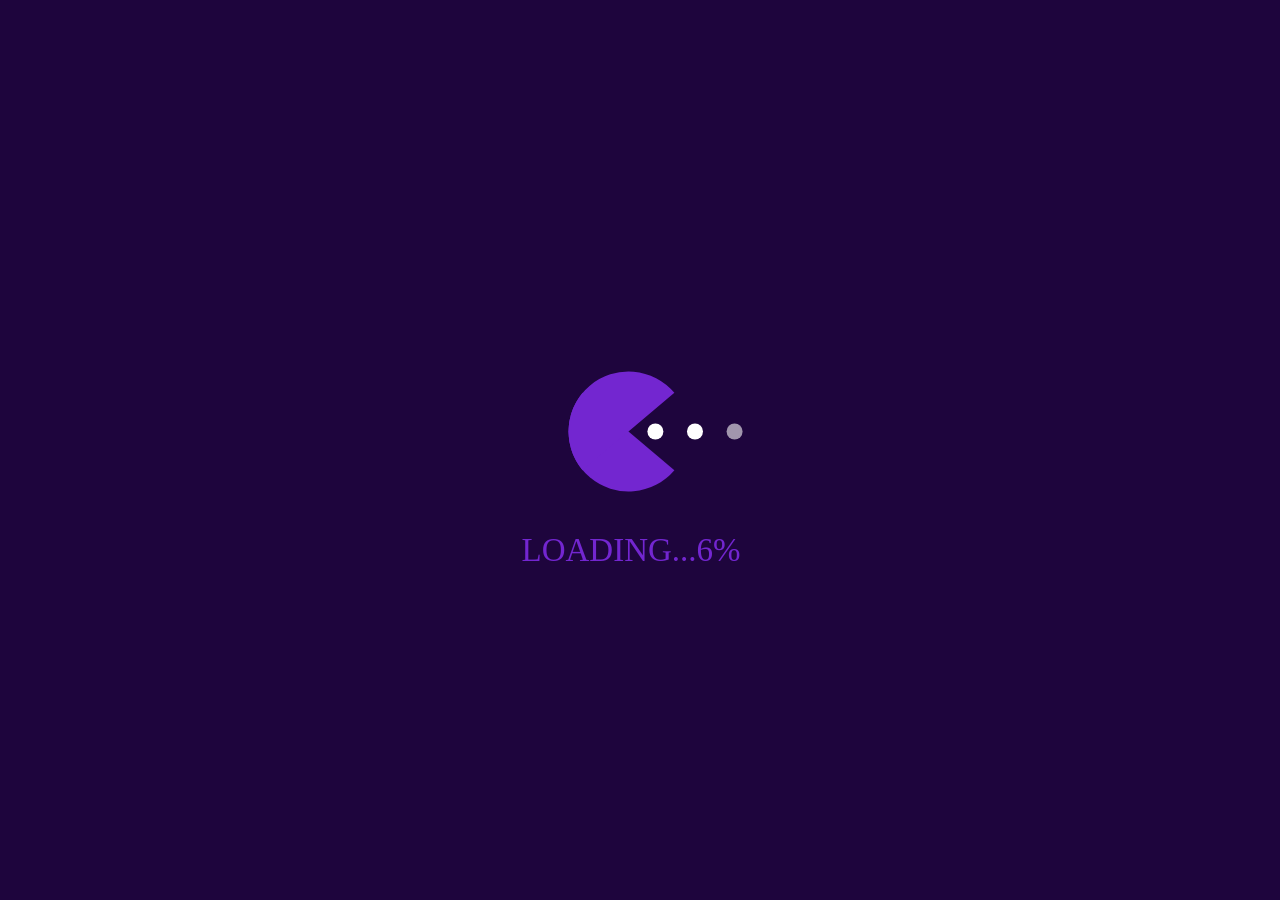
==== commit 0fe782f5: "Remove ?? from BONUS WHEEL label in paytable" ====
--- a/slots2/index.html
+++ b/slots2/index.html
@@ -434,6 +434,8 @@
       banner.appendChild(sub);
       banner.appendChild(btn);
       document.body.appendChild(banner);
+      const sndBanner = document.getElementById('sndBonusBanner');
+      if (sndBanner) { sndBanner.currentTime = 0; sndBanner.play().catch(() => {}); }
     }
 
     function hookCreateJS() {
@@ -536,10 +538,11 @@
   </style>
 
   <!-- AUDIO -->
-  <audio id="sndChestGold"      src="assets/bonus/chest-gold.mp3"  preload="auto"></audio>
-  <audio id="sndChestBonus"     src="assets/bonus/chest-bonus.mp3" preload="auto"></audio>
-  <audio id="sndFireworks"      src="assets/bonus/fireworks.mp3"   preload="auto"></audio>
-  <audio id="sndScatter"        src="assets/bonus/scatter.mp3"     preload="auto"></audio>
+  <audio id="sndChestGold"      src="assets/bonus/chest-gold.mp3"    preload="auto"></audio>
+  <audio id="sndChestBonus"     src="assets/bonus/chest-bonus.mp3"  preload="auto"></audio>
+  <audio id="sndFireworks"      src="assets/bonus/fireworks.mp3"     preload="auto"></audio>
+  <audio id="sndScatter"        src="assets/bonus/scatter.mp3"       preload="auto"></audio>
+  <audio id="sndBonusBanner"    src="assets/bonus/bonus-banner.mp3"  preload="auto"></audio>
 
   <script>
   (function() {
@@ -562,7 +565,7 @@
           note.style.cssText = 'margin-top:8px;padding:6px 10px;background:rgba(255,215,0,0.12);' +
             'border:1px solid rgba(255,215,0,0.4);border-radius:6px;font-size:0.78rem;' +
             'color:#ffd700;line-height:1.6;text-align:center;';
-          note.innerHTML = '<b>?? BONUS WHEEL</b><br>' +
+          note.innerHTML = '<b>BONUS WHEEL</b><br>' +
             '3 Wheels = 1 Spin<br>' +
             '4 Wheels = 3 Spins<br>' +
             '5 Wheels = 5 Spins';
@@ -981,6 +984,7 @@
       updateSpinsDisplay();
       drawWheel(0);
     }
+    window.startBonusRound = startBonusRound; // expose for cross-IIFE calls
 
     window.spinWheel = function() {
       if (_wheelSpinning || _wheelSpinsRemaining <= 0) return;
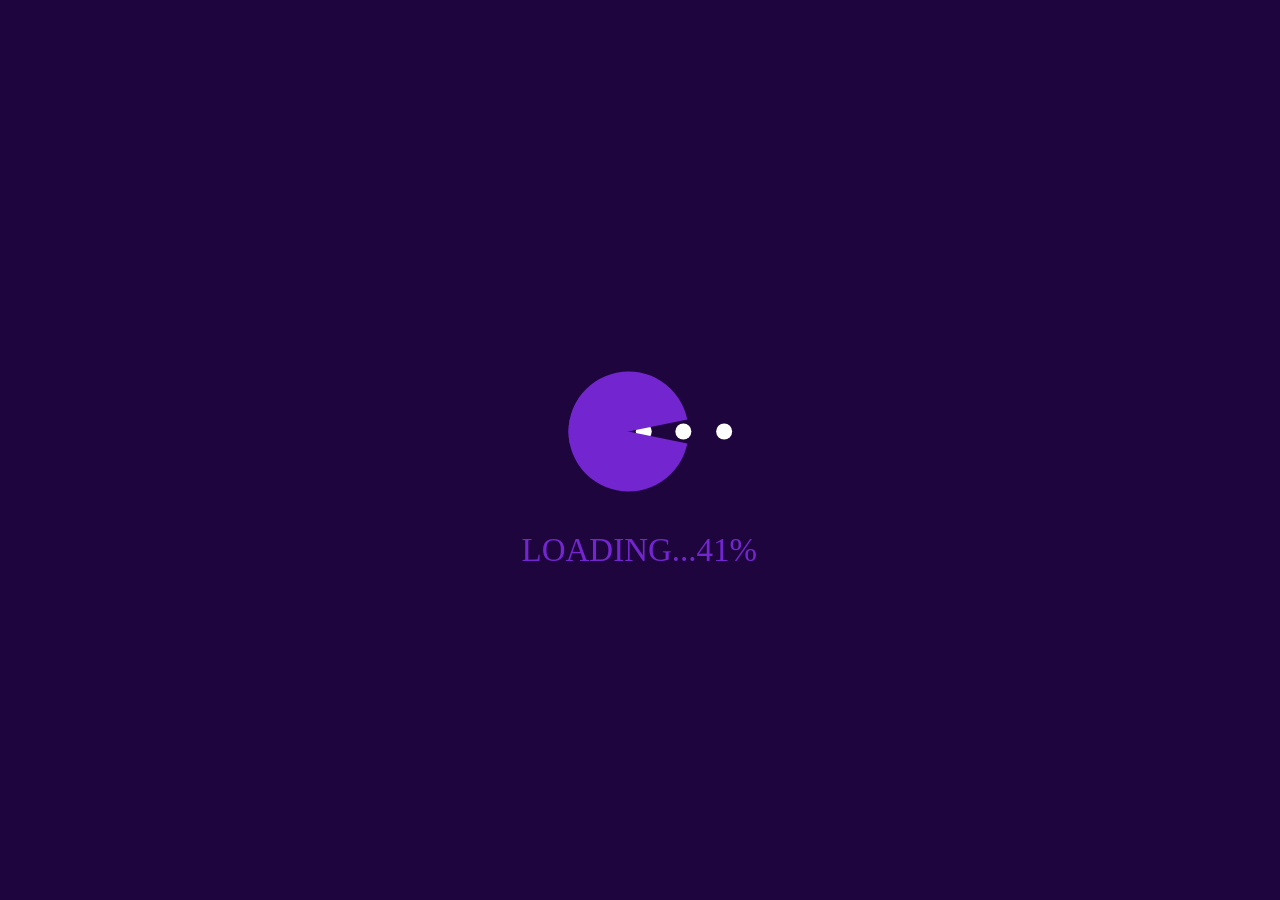
==== commit fe746653: "slots: hide scatter row, show bonus wheel + rules images in paytable" ====
--- a/slots2/index.html
+++ b/slots2/index.html
@@ -9,24 +9,24 @@
   localStorage.clear();
   var slotMachineConfig = {
     balance: 100000,
-    minBet: 100,
+    balance: 1000000,
     maxBet: 10000,
     defaultBet: 100,
     betChangeAmount: 100,
     symbols: [
       // Low tier  (idx 0=j, 1=q, 2=a)
-      { filename: 'j.png',        scatter: false, wild: false, w1:0, w2:0, w3:13, w4:27, w5:54 },
-      { filename: 'q.png',        scatter: false, wild: false, w1:0, w2:0, w3:13, w4:27, w5:54 },
-      { filename: 'a.png',        scatter: false, wild: false, w1:0, w2:0, w3:13, w4:27, w5:54 },
+      { filename: 'j.png',        scatter: false, wild: false, w1:0, w2:0, w3:12, w4:24, w5:49 },
+      { filename: 'q.png',        scatter: false, wild: false, w1:0, w2:0, w3:12, w4:24, w5:49 },
+      { filename: 'a.png',        scatter: false, wild: false, w1:0, w2:0, w3:12, w4:24, w5:49 },
       // Mid-low tier (idx 3=clubs, 4=spades)
-      { filename: 'clubs.png',    scatter: false, wild: false, w1:0, w2:0, w3:20, w4:38, w5:76 },
-      { filename: 'spades.png',   scatter: false, wild: false, w1:0, w2:0, w3:20, w4:38, w5:76 },
+      { filename: 'clubs.png',    scatter: false, wild: false, w1:0, w2:0, w3:18, w4:34, w5:68 },
+      { filename: 'spades.png',   scatter: false, wild: false, w1:0, w2:0, w3:18, w4:34, w5:68 },
       // Mid tier (idx 5=hearts, 6=diamonds, 7=k)
-      { filename: 'hearts.png',   scatter: false, wild: false, w1:0, w2:0, w3:27, w4:52, w5:103 },
-      { filename: 'diamonds.png', scatter: false, wild: false, w1:0, w2:0, w3:27, w4:52, w5:103 },
-      { filename: 'k.png',        scatter: false, wild: false, w1:0, w2:0, w3:27, w4:52, w5:103 },
+      { filename: 'hearts.png',   scatter: false, wild: false, w1:0, w2:0, w3:24, w4:47, w5:93 },
+      { filename: 'diamonds.png', scatter: false, wild: false, w1:0, w2:0, w3:24, w4:47, w5:93 },
+      { filename: 'k.png',        scatter: false, wild: false, w1:0, w2:0, w3:24, w4:47, w5:93 },
       // Jackpot (idx 8=seven)
-      { filename: 'seven.png',    scatter: false, wild: false, w1:0, w2:0, w3:54, w4:108, w5:216 },
+      { filename: 'seven.png',    scatter: false, wild: false, w1:0, w2:0, w3:49, w4:97, w5:194 },
       // Wild (idx 9)
       { filename: 'wild.png',     scatter: false, wild: true,  w1:0, w2:0, w3:0,  w4:0,   w5:0  },
       // Scatter (idx 10)
@@ -255,51 +255,7 @@
            filter:drop-shadow(0 2px 12px rgba(0,0,0,0.7));" />
   <div id="slot-machine"></div>
 
-  <!-- LOGO DEBUG PANEL (press L to toggle) -->
-  <div id="logoDebug" style="display:none;position:fixed;top:10px;right:10px;z-index:9999;
-    background:rgba(0,0,0,0.85);color:#fff;padding:14px 18px;border-radius:10px;
-    font-family:monospace;font-size:13px;min-width:260px;border:1px solid #555;">
-    <div style="font-size:15px;font-weight:bold;margin-bottom:10px;color:#ffd700;">🎰 Logo Debugger</div>
-    <div style="margin-bottom:6px;">
-      <label>Height: <span id="dbgHVal">360</span>px</label><br>
-      <input type="range" id="dbgHeight" min="50" max="800" value="360" style="width:100%" oninput="applyLogoDebug()">
-    </div>
-    <div style="margin-bottom:6px;">
-      <label>Top offset: <span id="dbgTVal">0</span>px</label><br>
-      <input type="range" id="dbgTop" min="-400" max="400" value="0" style="width:100%" oninput="applyLogoDebug()">
-    </div>
-    <div style="margin-bottom:6px;">
-      <label>Left offset: <span id="dbgLVal">0</span>px</label><br>
-      <input type="range" id="dbgLeft" min="-600" max="600" value="0" style="width:100%" oninput="applyLogoDebug()">
-    </div>
-    <div style="margin-top:10px;padding:8px;background:#111;border-radius:6px;font-size:11px;color:#adf;word-break:break-all;" id="dbgOutput">
-      CSS will show here
-    </div>
-    <div style="margin-top:8px;font-size:11px;color:#888;">Press <b>L</b> to hide</div>
-  </div>
-  <script>
-  function applyLogoDebug() {
-    const h   = document.getElementById('dbgHeight').value;
-    const top = document.getElementById('dbgTop').value;
-    const lft = document.getElementById('dbgLeft').value;
-    document.getElementById('dbgHVal').textContent = h;
-    document.getElementById('dbgTVal').textContent = top;
-    document.getElementById('dbgLVal').textContent = lft;
-    const logo = document.getElementById('hohLogo');
-    logo.style.height = h + 'px';
-    logo.style.top = top + 'px';
-    logo.style.left = '50%';
-    logo.style.transform = 'translateX(calc(-50% + ' + lft + 'px))';
-    document.getElementById('dbgOutput').textContent =
-      'height:' + h + 'px; top:' + top + 'px; left-offset:' + lft + 'px';
-  }
-  document.addEventListener('keydown', function(e) {
-    if (e.key === 'l' || e.key === 'L') {
-      const panel = document.getElementById('logoDebug');
-      panel.style.display = panel.style.display === 'none' ? 'block' : 'none';
-    }
-  });
-  </script>
+
 
   <!-- SCATTER SOUND: hybrid approach.
        Phase 1 (burst intercept): when the engine fires the 5 stopSpin setTimeouts, read each
@@ -492,8 +448,8 @@
   <div id="bonusOverlay">
     <div id="bonusTitle">✦ BONUS WHEEL ✦</div>
     <div id="bonusSubtitle">SPIN THE WHEEL � CLAIM YOUR PRIZE</div>
-    <div id="bonusSpinsInfo" style="font-family:Georgia,serif;font-size:1.05rem;color:#ffd700;letter-spacing:2px;margin:6px 0 0;text-align:center;text-shadow:0 0 10px rgba(255,215,0,0.7);">?? 3 Wheels = 1 Spin &nbsp;|&nbsp; 4 Wheels = 3 Spins &nbsp;|&nbsp; 5 Wheels = 5 Spins</div>
-    <div id="bonusSpinsLeft" style="font-family:Georgia,serif;font-size:1.3rem;color:#cc99ff;letter-spacing:2px;margin:4px 0 0;text-align:center;min-height:1.6rem;"></div>
+
+    <div id="bonusSpinsInfo" style="font-family:Georgia,serif;font-size:1.05rem;color:#ffd700;letter-spacing:2px;margin:6px 0 0;text-align:center;text-shadow:0 0 10px rgba(255,215,0,0.7);">3 Wheels = 1 Spin &nbsp;|&nbsp; 4 Wheels = 3 Spins &nbsp;|&nbsp; 5 Wheels = 5 Spins &nbsp;|&nbsp; <span style="color:#ff9999;">All 20 lines required</span></div>
     <div id="wheelWrap">
       <canvas id="wheelCanvas" width="500" height="500"></canvas>
       <div id="wheelPointer">▼</div>
@@ -543,35 +499,99 @@
   <audio id="sndFireworks"      src="assets/bonus/fireworks.mp3"     preload="auto"></audio>
   <audio id="sndScatter"        src="assets/bonus/scatter.mp3"       preload="auto"></audio>
   <audio id="sndBonusBanner"    src="assets/bonus/bonus-banner.mp3"  preload="auto"></audio>
+  <audio id="sndWheelSpin"      src="assets/bonus/wheel-spin.mp3"    preload="auto" loop></audio>
 
   <script>
   (function() {
     // Slow reels by 20% (engine default speed_max is 5000)
     slotMachineConfig.speed_max = 4000;
 
+    // Paytable debugger removed (production build)
+
     // Inject scatter/wheel spin rules into paytable after engine renders it
     setTimeout(function injectScatterNote() {
       const ptInner = document.querySelector('.smg-paytable-inner');
       if (!ptInner) { setTimeout(injectScatterNote, 500); return; }
-      // Find the scatter symbol entry
-      const symbols = ptInner.querySelectorAll('.smg-paytable-symbol');
+
+      // Hide the engine's top banner (redundant, wastes space)
+      if (!document.getElementById('ptEngineHideStyle')) {
+        const hs = document.createElement('style');
+        hs.id = 'ptEngineHideStyle';
+        hs.textContent = '.smg-paytable-inner > div:first-child img, .smg-paytable-inner > div:first-child canvas { display:none!important; } .smg-paytable-inner > div:first-child { display:none!important; }';
+        document.head.appendChild(hs);
+      }
+      // Hide first child of ptInner directly too
+      if (ptInner.firstElementChild && !ptInner.firstElementChild.id) {
+        ptInner.firstElementChild.style.display = 'none';
+      }
+
+      // Inject compact How to Win banner
+      if (!document.getElementById('howToWinBanner')) {
+        const banner = document.createElement('div');
+        banner.id = 'howToWinBanner';
+        banner.style.cssText = 'width:100%;box-sizing:border-box;padding:8px 16px;margin-bottom:10px;' +
+          'background:rgba(255,215,0,0.07);border:1px solid rgba(255,215,0,0.3);border-radius:8px;' +
+          'font-family:Georgia,serif;text-align:center;';
+        banner.innerHTML =
+          '<div style="font-size:0.95rem;font-weight:bold;color:#ffd700;letter-spacing:2px;margin-bottom:4px;">HOW TO WIN</div>' +
+          '<div style="font-size:0.8rem;color:#ccc;line-height:1.6;">' +
+            'Wins pay <strong style="color:#ffd700;">left to right from Reel 1</strong> &nbsp;·&nbsp; Match 3, 4, or 5 in a row &nbsp;·&nbsp; ' +
+            '✅ 1-2-3 &nbsp; ✅ 1-2-3-4 &nbsp; ✅ 1-2-3-4-5 &nbsp;·&nbsp; ❌ 3-4-5 does not pay<br>' +
+            '<strong style="color:#ffd700;">🃏 Wild</strong> extends a chain but cannot fix a broken one.' +
+          '</div>';
+        ptInner.insertBefore(banner, ptInner.firstChild);
+      }
+
+      // Fix broken paytable images — ensure all symbol imgs resolve correctly
+      ptInner.querySelectorAll('img').forEach(function(img) {
+        if (!img.complete || img.naturalWidth === 0) {
+          var src = img.src || img.getAttribute('src') || '';
+          var fname = src.split('/').pop().split('?')[0];
+          if (fname) img.src = 'assets/images/symbols/' + fname;
+        }
+        img.onerror = function() {
+          var fname = (this.src || '').split('/').pop().split('?')[0];
+          if (fname && !this.src.includes('assets/images/symbols/')) {
+            this.src = 'assets/images/symbols/' + fname;
+          }
+        };
+      });
+      // Hide scatter row entirely — we replace it with custom images below
       symbols.forEach(function(sym) {
+        const txt = sym.textContent || '';
         const img = sym.querySelector('img');
-        if (img && img.src && img.src.includes('scatter')) {
-          // Only add once
-          if (sym.querySelector('.scatter-spin-rules')) return;
-          const note = document.createElement('div');
-          note.className = 'scatter-spin-rules';
-          note.style.cssText = 'margin-top:8px;padding:6px 10px;background:rgba(255,215,0,0.12);' +
-            'border:1px solid rgba(255,215,0,0.4);border-radius:6px;font-size:0.78rem;' +
-            'color:#ffd700;line-height:1.6;text-align:center;';
-          note.innerHTML = '<b>BONUS WHEEL</b><br>' +
-            '3 Wheels = 1 Spin<br>' +
-            '4 Wheels = 3 Spins<br>' +
-            '5 Wheels = 5 Spins';
-          sym.appendChild(note);
+        const hasScatter = (img && img.src && img.src.toLowerCase().includes('scatter')) ||
+                           txt.toLowerCase().includes('scatter');
+        if (hasScatter) {
+          sym.style.display = 'none';
         }
       });
+
+      // Also nuke any engine-rendered scatter entry via brute-force text scan
+      ptInner.querySelectorAll('*').forEach(function(el) {
+        if (el.children.length === 0 && el.textContent.trim() === 'Scatter') {
+          let row = el;
+          for (let i = 0; i < 6; i++) { if (row.parentElement && row.parentElement !== ptInner) row = row.parentElement; else break; }
+          row.style.display = 'none';
+        }
+      });
+
+      // Inject the two bonus images in the center of the paytable
+      if (!document.getElementById('bonusWheelImages')) {
+        const block = document.createElement('div');
+        block.id = 'bonusWheelImages';
+        block.style.cssText = 'width:100%;text-align:center;padding:20px 0;';
+        block.innerHTML =
+          '<img src="assets/bonus/wheel.png" style="width:320px;max-width:90%;border-radius:12px;display:block;margin:0 auto 16px;" alt="Bonus Wheel">' +
+          '<img src="assets/images/symbols/wheel-rules.png" style="width:320px;max-width:90%;border-radius:12px;display:block;margin:0 auto;" alt="Bonus Wheel Rules">';
+        // Insert after the howToWinBanner (first child), before the symbol rows
+        const banner = document.getElementById('howToWinBanner');
+        if (banner && banner.nextSibling) {
+          ptInner.insertBefore(block, banner.nextSibling);
+        } else {
+          ptInner.appendChild(block);
+        }
+      }
     }, 1500);
 
 
@@ -866,9 +886,9 @@
       { label: '50,000g',      amount: 50000             },
     ];
 
-    let _wheelSpinning = false;
-    let _wheelAngle    = 0;
-    let _wheelAnimId   = null;
+    // Preload wheel image
+    const _wheelImg = new Image();
+    _wheelImg.src = 'assets/bonus/wheel.png';
 
     function drawWheel(angle) {
       const canvas = document.getElementById('wheelCanvas');
@@ -876,66 +896,20 @@
       const ctx = canvas.getContext('2d');
       const cx  = canvas.width  / 2;
       const cy  = canvas.height / 2;
-      const r   = cx - 4;
-      const n   = WHEEL_PRIZES.length; // 15
-      const arc = (2 * Math.PI) / n;
-
       ctx.clearRect(0, 0, canvas.width, canvas.height);
-
       ctx.save();
       ctx.translate(cx, cy);
       ctx.rotate(angle);
-
-      // Outer gold ring
-      ctx.beginPath();
-      ctx.arc(0, 0, r + 4, 0, Math.PI * 2);
-      ctx.fillStyle = '#b8860b';
-      ctx.fill();
-
-      // Draw slices
-      for (let i = 0; i < n; i++) {
-        const startA = i * arc - Math.PI / 2;
-        const endA   = startA + arc;
+      if (_wheelImg.complete && _wheelImg.naturalWidth > 0) {
+        ctx.drawImage(_wheelImg, -cx, -cy, canvas.width, canvas.height);
+      } else {
         ctx.beginPath();
-        ctx.moveTo(0, 0);
-        ctx.arc(0, 0, r, startA, endA);
-        ctx.closePath();
-        ctx.fillStyle = i % 2 === 0 ? '#cc0000' : '#ffffff';
+        ctx.arc(0, 0, cx - 4, 0, Math.PI * 2);
+        ctx.fillStyle = '#ffd700';
         ctx.fill();
-        ctx.strokeStyle = '#b8860b';
-        ctx.lineWidth = 2;
-        ctx.stroke();
-      }
-
-      // Draw labels
-      ctx.textAlign = 'center';
-      ctx.textBaseline = 'middle';
-      for (let i = 0; i < n; i++) {
-        const midA = i * arc - Math.PI / 2 + arc / 2;
-        const tx   = Math.cos(midA) * (r * 0.68);
-        const ty   = Math.sin(midA) * (r * 0.68);
-        ctx.save();
-        ctx.translate(tx, ty);
-        ctx.rotate(midA + Math.PI / 2);
-        const isRed = i % 2 === 0;
-        ctx.fillStyle = isRed ? '#ffffff' : '#000000';
-        ctx.font = 'bold 12px Arial';
-        ctx.shadowColor = isRed ? 'rgba(0,0,0,0.6)' : 'rgba(255,255,255,0.4)';
-        ctx.shadowBlur = 3;
-        ctx.fillText(WHEEL_PRIZES[i].label, 0, 0);
-        ctx.shadowBlur = 0;
-        ctx.restore();
-      }
-
+        _wheelImg.onload = () => drawWheel(angle);
+      }
       ctx.restore();
-
-      // Outer border ring
-      ctx.beginPath();
-      ctx.arc(cx, cy, r + 4, 0, Math.PI * 2);
-      ctx.strokeStyle = '#ffd700';
-      ctx.lineWidth = 4;
-      ctx.stroke();
-
       // Center cap
       ctx.beginPath();
       ctx.arc(cx, cy, 26, 0, Math.PI * 2);
@@ -944,11 +918,6 @@
       ctx.strokeStyle = '#fff';
       ctx.lineWidth = 2;
       ctx.stroke();
-      ctx.fillStyle = '#000';
-      ctx.font = 'bold 10px Georgia';
-      ctx.textAlign = 'center';
-      ctx.textBaseline = 'middle';
-      ctx.fillText('SPIN', cx, cy);
     }
 
     // Spins awarded based on scatter count: 3->1, 4->3, 5->5
@@ -1021,12 +990,14 @@
           _wheelAnimId = requestAnimationFrame(animate);
         } else {
           _wheelSpinning = false;
+          const _swsStop = document.getElementById('sndWheelSpin'); if(_swsStop){ _swsStop.pause(); _swsStop.currentTime=0; }
           showWheelResult(WHEEL_PRIZES[winner]);
         }
       }
 
       _wheelAnimId = requestAnimationFrame(animate);
       playBonusSound();
+      const _sws = document.getElementById('sndWheelSpin'); if(_sws){ _sws.currentTime=0; _sws.play().catch(()=>{}); }
     };
 
     function showWheelResult(prize) {
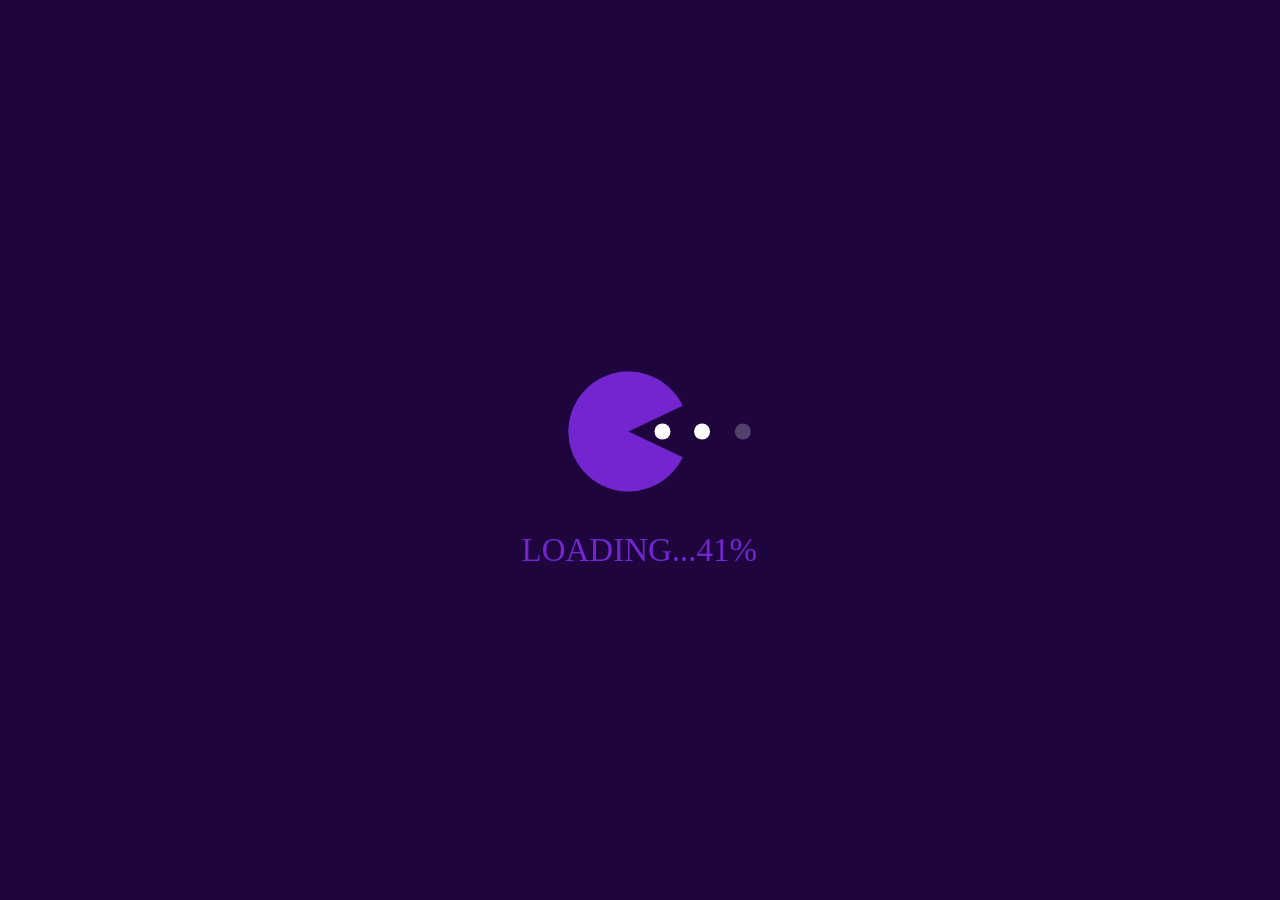
==== commit 6ce370b1: "slots: add 2 new paytable images with position/size debugger" ====
--- a/slots2/index.html
+++ b/slots2/index.html
@@ -556,34 +556,86 @@
           }
         };
       });
-      // Hide scatter row entirely — we replace it with custom images below
-      symbols.forEach(function(sym) {
-        const txt = sym.textContent || '';
-        const img = sym.querySelector('img');
-        const hasScatter = (img && img.src && img.src.toLowerCase().includes('scatter')) ||
-                           txt.toLowerCase().includes('scatter');
-        if (hasScatter) {
-          sym.style.display = 'none';
-        }
-      });
-
-      // Also nuke any engine-rendered scatter entry via brute-force text scan
-      ptInner.querySelectorAll('*').forEach(function(el) {
-        if (el.children.length === 0 && el.textContent.trim() === 'Scatter') {
-          let row = el;
-          for (let i = 0; i < 6; i++) { if (row.parentElement && row.parentElement !== ptInner) row = row.parentElement; else break; }
-          row.style.display = 'none';
-        }
+      // Hide scatter row — walk direct children of ptInner, hide any that contain scatter img or text
+      Array.from(ptInner.children).forEach(function(child) {
+        if (child.id === 'bonusWheelImages' || child.id === 'howToWinBanner') return;
+        const imgs = child.querySelectorAll('img');
+        let hasScatter = false;
+        imgs.forEach(function(img) {
+          if (img.src && img.src.toLowerCase().includes('scatter')) hasScatter = true;
+        });
+        if (!hasScatter && child.textContent && child.textContent.includes('Scatter')) hasScatter = true;
+        if (hasScatter) child.style.setProperty('display', 'none', 'important');
       });
 
       // Inject the two bonus images in the center of the paytable
       if (!document.getElementById('bonusWheelImages')) {
         const block = document.createElement('div');
         block.id = 'bonusWheelImages';
-        block.style.cssText = 'width:100%;text-align:center;padding:20px 0;';
+        // Starting positions (tweak with debugger, then lock here)
+        const PT_IMG1 = { x: 0, y: 0, w: 320 };
+        const PT_IMG2 = { x: 0, y: 16, w: 320 };
+
+        block.style.cssText = 'width:100%;position:relative;text-align:center;padding:20px 0;';
         block.innerHTML =
-          '<img src="assets/bonus/wheel.png" style="width:320px;max-width:90%;border-radius:12px;display:block;margin:0 auto 16px;" alt="Bonus Wheel">' +
-          '<img src="assets/images/symbols/wheel-rules.png" style="width:320px;max-width:90%;border-radius:12px;display:block;margin:0 auto;" alt="Bonus Wheel Rules">';
+          '<div id="ptImg1Wrap" style="display:inline-block;position:relative;margin-bottom:' + PT_IMG2.y + 'px;margin-left:' + PT_IMG1.x + 'px;">' +
+            '<img id="ptImg1" src="assets/bonus/pt-image1.png" style="width:' + PT_IMG1.w + 'px;max-width:90%;border-radius:12px;display:block;" alt="Paytable Image 1">' +
+          '</div>' +
+          '<div id="ptImg2Wrap" style="display:block;position:relative;margin-left:' + PT_IMG2.x + 'px;">' +
+            '<img id="ptImg2" src="assets/bonus/pt-image2.png" style="width:' + PT_IMG2.w + 'px;max-width:90%;border-radius:12px;display:block;margin:0 auto;" alt="Paytable Image 2">' +
+          '</div>' +
+          // Debugger panel
+          '<div id="ptImgDebug" style="position:fixed;bottom:10px;right:10px;background:rgba(0,0,0,0.85);border:1px solid #ffd700;border-radius:10px;padding:12px 16px;z-index:99999;font-family:monospace;font-size:12px;color:#fff;min-width:240px;">' +
+            '<div style="color:#ffd700;font-weight:bold;margin-bottom:8px;text-align:center;">📐 Paytable Image Debugger</div>' +
+            '<div style="margin-bottom:6px;"><b>Image 1</b></div>' +
+            'X: <input id="dbg1x" type="range" min="-300" max="300" value="' + PT_IMG1.x + '" style="width:120px"> <span id="dbg1xv">' + PT_IMG1.x + '</span><br>' +
+            'Y: <input id="dbg1y" type="range" min="-200" max="200" value="' + PT_IMG1.y + '" style="width:120px"> <span id="dbg1yv">' + PT_IMG1.y + '</span><br>' +
+            'W: <input id="dbg1w" type="range" min="50" max="600" value="' + PT_IMG1.w + '" style="width:120px"> <span id="dbg1wv">' + PT_IMG1.w + '</span><br>' +
+            '<div style="margin-top:8px;margin-bottom:6px;"><b>Image 2</b></div>' +
+            'X: <input id="dbg2x" type="range" min="-300" max="300" value="' + PT_IMG2.x + '" style="width:120px"> <span id="dbg2xv">' + PT_IMG2.x + '</span><br>' +
+            'Y: <input id="dbg2y" type="range" min="-200" max="200" value="' + PT_IMG2.y + '" style="width:120px"> <span id="dbg2yv">' + PT_IMG2.y + '</span><br>' +
+            'W: <input id="dbg2w" type="range" min="50" max="600" value="' + PT_IMG2.w + '" style="width:120px"> <span id="dbg2wv">' + PT_IMG2.w + '</span><br>' +
+            '<div style="margin-top:10px;text-align:center;font-size:10px;color:#aaa;">Press <b>C</b> to copy locked values</div>' +
+          '</div>';
+
+        // Wire up debugger sliders
+        setTimeout(function() {
+          function syncPtImgs() {
+            var x1 = +document.getElementById('dbg1x').value;
+            var y1 = +document.getElementById('dbg1y').value;
+            var w1 = +document.getElementById('dbg1w').value;
+            var x2 = +document.getElementById('dbg2x').value;
+            var y2 = +document.getElementById('dbg2y').value;
+            var w2 = +document.getElementById('dbg2w').value;
+            document.getElementById('dbg1xv').textContent = x1;
+            document.getElementById('dbg1yv').textContent = y1;
+            document.getElementById('dbg1wv').textContent = w1;
+            document.getElementById('dbg2xv').textContent = x2;
+            document.getElementById('dbg2yv').textContent = y2;
+            document.getElementById('dbg2wv').textContent = w2;
+            var w1el = document.getElementById('ptImg1Wrap');
+            var w2el = document.getElementById('ptImg2Wrap');
+            var i1   = document.getElementById('ptImg1');
+            var i2   = document.getElementById('ptImg2');
+            if (w1el) { w1el.style.marginLeft = x1 + 'px'; w1el.style.marginTop = y1 + 'px'; }
+            if (w2el) { w2el.style.marginLeft = x2 + 'px'; w2el.style.marginTop = y2 + 'px'; }
+            if (i1)   { i1.style.width = w1 + 'px'; }
+            if (i2)   { i2.style.width = w2 + 'px'; i2.style.margin = '0 auto'; }
+          }
+          ['dbg1x','dbg1y','dbg1w','dbg2x','dbg2y','dbg2w'].forEach(function(id) {
+            var el = document.getElementById(id);
+            if (el) el.addEventListener('input', syncPtImgs);
+          });
+          document.addEventListener('keydown', function(e) {
+            if (e.key === 'C' || e.key === 'c') {
+              var x1=document.getElementById('dbg1x').value, y1=document.getElementById('dbg1y').value, w1=document.getElementById('dbg1w').value;
+              var x2=document.getElementById('dbg2x').value, y2=document.getElementById('dbg2y').value, w2=document.getElementById('dbg2w').value;
+              var txt = 'PT_IMG1: { x:'+x1+', y:'+y1+', w:'+w1+' }\nPT_IMG2: { x:'+x2+', y:'+y2+', w:'+w2+' }';
+              navigator.clipboard.writeText(txt).then(function(){ alert('Copied!\n\n'+txt); });
+            }
+          });
+        }, 200);
+
         // Insert after the howToWinBanner (first child), before the symbol rows
         const banner = document.getElementById('howToWinBanner');
         if (banner && banner.nextSibling) {
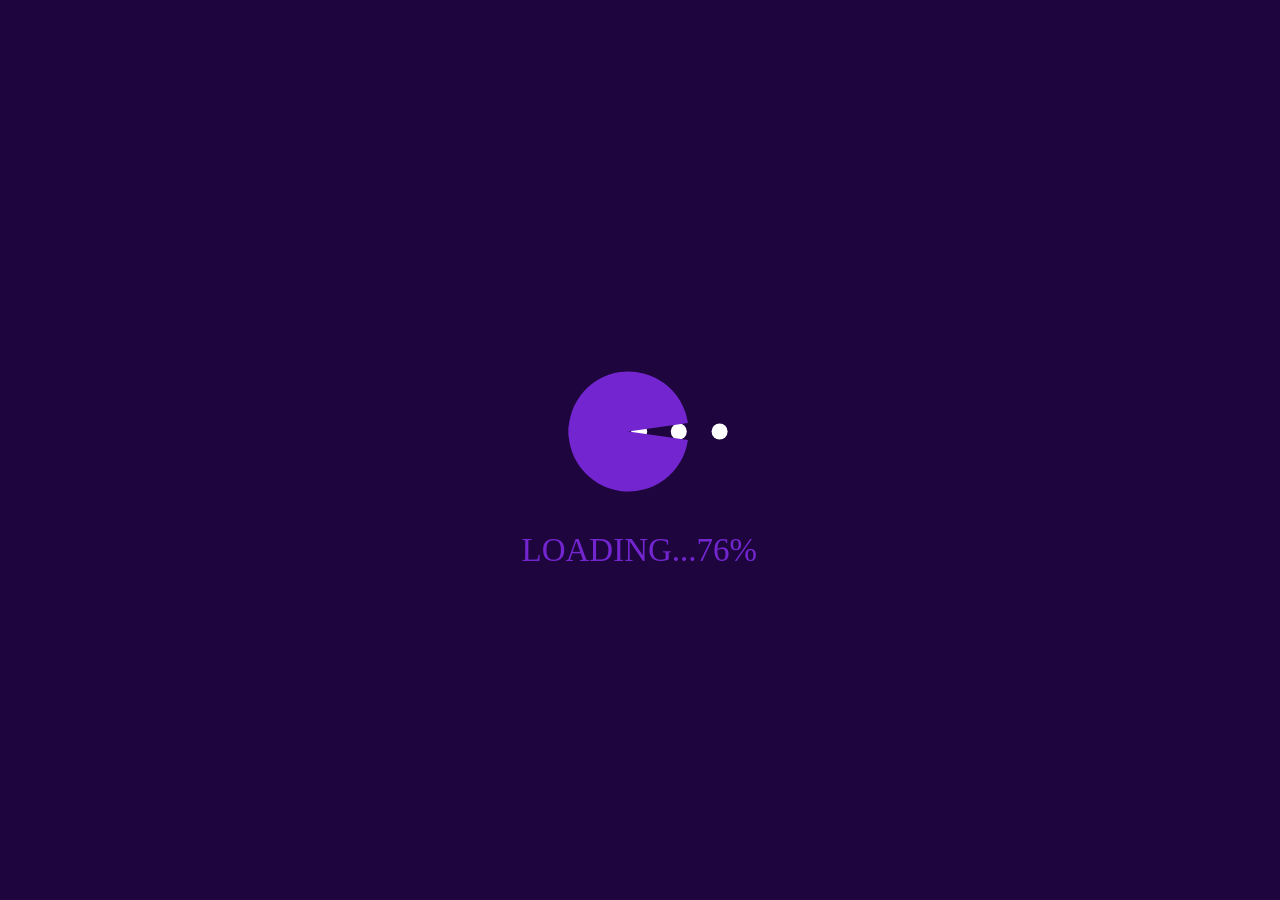
==== commit 03254c55: "slots: revert to clean paytable base (just payout values)" ====
--- a/slots2/index.html
+++ b/slots2/index.html
@@ -556,94 +556,38 @@
           }
         };
       });
-      // Hide scatter row — walk direct children of ptInner, hide any that contain scatter img or text
-      Array.from(ptInner.children).forEach(function(child) {
-        if (child.id === 'bonusWheelImages' || child.id === 'howToWinBanner') return;
-        const imgs = child.querySelectorAll('img');
-        let hasScatter = false;
-        imgs.forEach(function(img) {
-          if (img.src && img.src.toLowerCase().includes('scatter')) hasScatter = true;
-        });
-        if (!hasScatter && child.textContent && child.textContent.includes('Scatter')) hasScatter = true;
-        if (hasScatter) child.style.setProperty('display', 'none', 'important');
-      });
-
-      // Inject the two bonus images in the center of the paytable
-      if (!document.getElementById('bonusWheelImages')) {
-        const block = document.createElement('div');
-        block.id = 'bonusWheelImages';
-        // Starting positions (tweak with debugger, then lock here)
-        const PT_IMG1 = { x: 0, y: 0, w: 320 };
-        const PT_IMG2 = { x: 0, y: 16, w: 320 };
-
-        block.style.cssText = 'width:100%;position:relative;text-align:center;padding:20px 0;';
-        block.innerHTML =
-          '<div id="ptImg1Wrap" style="display:inline-block;position:relative;margin-bottom:' + PT_IMG2.y + 'px;margin-left:' + PT_IMG1.x + 'px;">' +
-            '<img id="ptImg1" src="assets/bonus/pt-image1.png" style="width:' + PT_IMG1.w + 'px;max-width:90%;border-radius:12px;display:block;" alt="Paytable Image 1">' +
-          '</div>' +
-          '<div id="ptImg2Wrap" style="display:block;position:relative;margin-left:' + PT_IMG2.x + 'px;">' +
-            '<img id="ptImg2" src="assets/bonus/pt-image2.png" style="width:' + PT_IMG2.w + 'px;max-width:90%;border-radius:12px;display:block;margin:0 auto;" alt="Paytable Image 2">' +
-          '</div>' +
-          // Debugger panel
-          '<div id="ptImgDebug" style="position:fixed;bottom:10px;right:10px;background:rgba(0,0,0,0.85);border:1px solid #ffd700;border-radius:10px;padding:12px 16px;z-index:99999;font-family:monospace;font-size:12px;color:#fff;min-width:240px;">' +
-            '<div style="color:#ffd700;font-weight:bold;margin-bottom:8px;text-align:center;">📐 Paytable Image Debugger</div>' +
-            '<div style="margin-bottom:6px;"><b>Image 1</b></div>' +
-            'X: <input id="dbg1x" type="range" min="-300" max="300" value="' + PT_IMG1.x + '" style="width:120px"> <span id="dbg1xv">' + PT_IMG1.x + '</span><br>' +
-            'Y: <input id="dbg1y" type="range" min="-200" max="200" value="' + PT_IMG1.y + '" style="width:120px"> <span id="dbg1yv">' + PT_IMG1.y + '</span><br>' +
-            'W: <input id="dbg1w" type="range" min="50" max="600" value="' + PT_IMG1.w + '" style="width:120px"> <span id="dbg1wv">' + PT_IMG1.w + '</span><br>' +
-            '<div style="margin-top:8px;margin-bottom:6px;"><b>Image 2</b></div>' +
-            'X: <input id="dbg2x" type="range" min="-300" max="300" value="' + PT_IMG2.x + '" style="width:120px"> <span id="dbg2xv">' + PT_IMG2.x + '</span><br>' +
-            'Y: <input id="dbg2y" type="range" min="-200" max="200" value="' + PT_IMG2.y + '" style="width:120px"> <span id="dbg2yv">' + PT_IMG2.y + '</span><br>' +
-            'W: <input id="dbg2w" type="range" min="50" max="600" value="' + PT_IMG2.w + '" style="width:120px"> <span id="dbg2wv">' + PT_IMG2.w + '</span><br>' +
-            '<div style="margin-top:10px;text-align:center;font-size:10px;color:#aaa;">Press <b>C</b> to copy locked values</div>' +
-          '</div>';
-
-        // Wire up debugger sliders
-        setTimeout(function() {
-          function syncPtImgs() {
-            var x1 = +document.getElementById('dbg1x').value;
-            var y1 = +document.getElementById('dbg1y').value;
-            var w1 = +document.getElementById('dbg1w').value;
-            var x2 = +document.getElementById('dbg2x').value;
-            var y2 = +document.getElementById('dbg2y').value;
-            var w2 = +document.getElementById('dbg2w').value;
-            document.getElementById('dbg1xv').textContent = x1;
-            document.getElementById('dbg1yv').textContent = y1;
-            document.getElementById('dbg1wv').textContent = w1;
-            document.getElementById('dbg2xv').textContent = x2;
-            document.getElementById('dbg2yv').textContent = y2;
-            document.getElementById('dbg2wv').textContent = w2;
-            var w1el = document.getElementById('ptImg1Wrap');
-            var w2el = document.getElementById('ptImg2Wrap');
-            var i1   = document.getElementById('ptImg1');
-            var i2   = document.getElementById('ptImg2');
-            if (w1el) { w1el.style.marginLeft = x1 + 'px'; w1el.style.marginTop = y1 + 'px'; }
-            if (w2el) { w2el.style.marginLeft = x2 + 'px'; w2el.style.marginTop = y2 + 'px'; }
-            if (i1)   { i1.style.width = w1 + 'px'; }
-            if (i2)   { i2.style.width = w2 + 'px'; i2.style.margin = '0 auto'; }
-          }
-          ['dbg1x','dbg1y','dbg1w','dbg2x','dbg2y','dbg2w'].forEach(function(id) {
-            var el = document.getElementById(id);
-            if (el) el.addEventListener('input', syncPtImgs);
-          });
-          document.addEventListener('keydown', function(e) {
-            if (e.key === 'C' || e.key === 'c') {
-              var x1=document.getElementById('dbg1x').value, y1=document.getElementById('dbg1y').value, w1=document.getElementById('dbg1w').value;
-              var x2=document.getElementById('dbg2x').value, y2=document.getElementById('dbg2y').value, w2=document.getElementById('dbg2w').value;
-              var txt = 'PT_IMG1: { x:'+x1+', y:'+y1+', w:'+w1+' }\nPT_IMG2: { x:'+x2+', y:'+y2+', w:'+w2+' }';
-              navigator.clipboard.writeText(txt).then(function(){ alert('Copied!\n\n'+txt); });
+      symbols.forEach(function(sym) {
+        const img = sym.querySelector('img');
+        if (img && img.src && img.src.includes('scatter')) {
+          if (sym.querySelector('.scatter-spin-rules')) return;
+
+          sym.style.cssText = 'display:flex;flex-direction:column;align-items:center;' +
+            'justify-content:center;width:100%;margin:0 auto;padding:22px 0;margin-top:-459px;';
+
+          img.style.cssText = 'width:338px;height:338px;display:block;margin:0 auto 14px;';
+
+          const title = sym.querySelector('.smg-paytable-title, [class*="title"], [class*="name"]');
+          if (title) { title.textContent = 'Bonus Wheel'; title.style.cssText = 'font-size:1.2rem;font-weight:bold;text-align:center;color:#ffd700;margin-bottom:8px;'; }
+          sym.querySelectorAll('span,div').forEach(function(el) {
+            if (el.children.length === 0 && el.textContent.trim() === 'Scatter') {
+              el.textContent = 'Bonus Wheel';
+              el.style.cssText = 'font-size:1.2rem;font-weight:bold;color:#ffd700;text-align:center;display:block;';
             }
           });
-        }, 200);
-
-        // Insert after the howToWinBanner (first child), before the symbol rows
-        const banner = document.getElementById('howToWinBanner');
-        if (banner && banner.nextSibling) {
-          ptInner.insertBefore(block, banner.nextSibling);
-        } else {
-          ptInner.appendChild(block);
+
+          sym.querySelectorAll('.smg-lines,[class*="lines"],[class*="line-count"]').forEach(function(l) {
+            l.style.display = 'none';
+          });
+
+          const note = document.createElement('div');
+          note.className = 'scatter-spin-rules';
+          note.style.cssText = 'margin-top:10px;text-align:center;';
+          note.innerHTML = '<img src="assets/images/symbols/wheel-rules.png" ' +
+            'style="max-width:100%;width:320px;border-radius:10px;display:block;margin:0 auto;" ' +
+            'alt="Bonus Wheel Rules">';
+          sym.appendChild(note);
         }
-      }
+      });
     }, 1500);
 
 
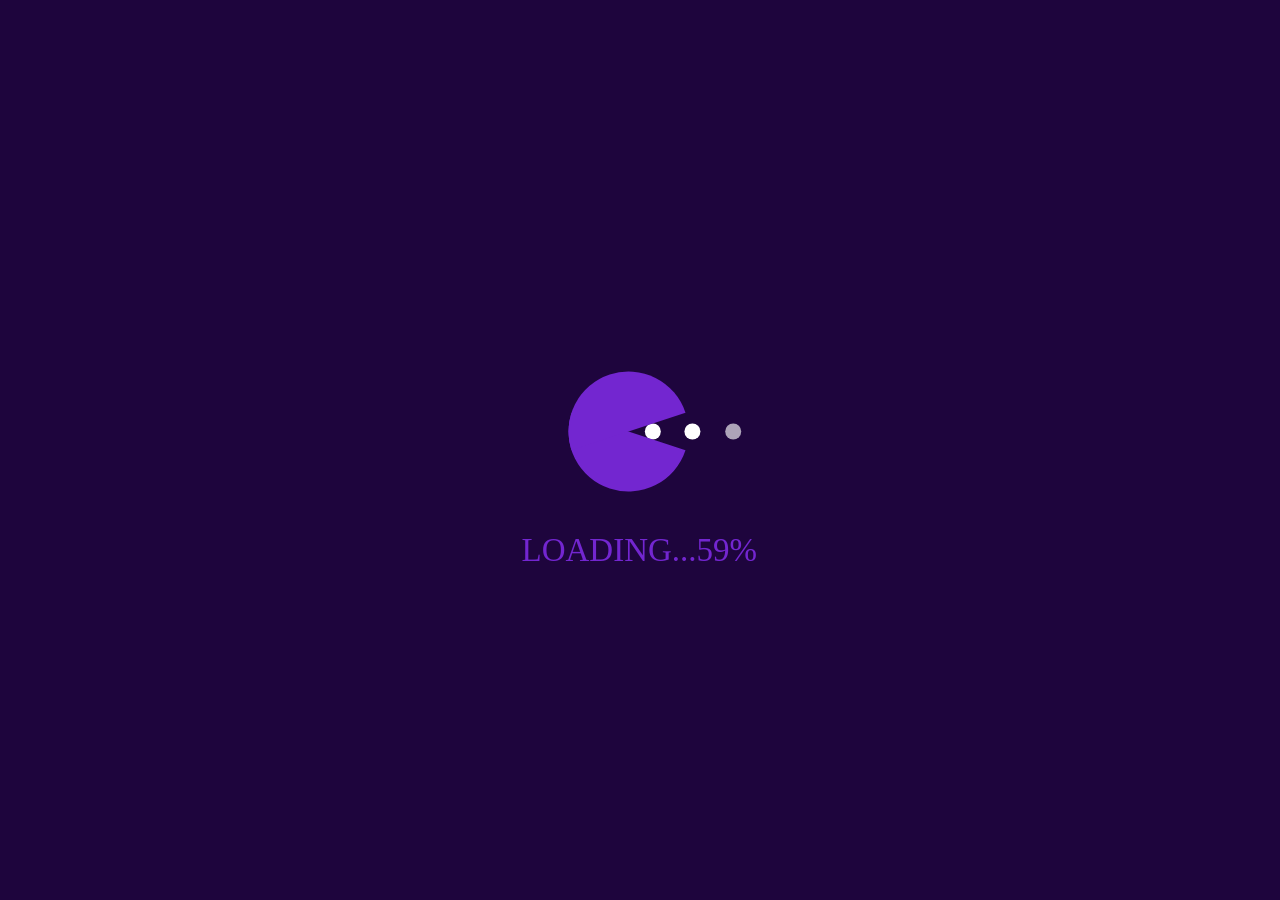
==== commit 1d8120ed: "slots: append two bonus images to paytable bottom with position/size debugger" ====
--- a/slots2/index.html
+++ b/slots2/index.html
@@ -588,6 +588,59 @@
           sym.appendChild(note);
         }
       });
+
+      // Append the two bonus paytable images at the bottom with a debugger
+      if (!document.getElementById('bonusWheelImages')) {
+        const PT_IMG1 = { x: 0, y: 0, w: 320 };
+        const PT_IMG2 = { x: 0, y: 0, w: 320 };
+        const block = document.createElement('div');
+        block.id = 'bonusWheelImages';
+        block.style.cssText = 'width:100%;text-align:center;padding:20px 0 10px;';
+        block.innerHTML =
+          '<div id="ptImg1Wrap" style="display:block;margin-bottom:16px;">' +
+            '<img id="ptImg1" src="assets/bonus/pt-image1.png" style="width:' + PT_IMG1.w + 'px;max-width:90%;border-radius:12px;display:block;margin:0 auto;" alt="Paytable Image 1">' +
+          '</div>' +
+          '<div id="ptImg2Wrap" style="display:block;">' +
+            '<img id="ptImg2" src="assets/bonus/pt-image2.png" style="width:' + PT_IMG2.w + 'px;max-width:90%;border-radius:12px;display:block;margin:0 auto;" alt="Paytable Image 2">' +
+          '</div>' +
+          '<div id="ptImgDebug" style="position:fixed;bottom:10px;right:10px;background:rgba(0,0,0,0.88);border:1px solid #ffd700;border-radius:10px;padding:12px 16px;z-index:99999;font-family:monospace;font-size:12px;color:#fff;min-width:240px;">' +
+            '<div style="color:#ffd700;font-weight:bold;margin-bottom:8px;text-align:center;">📐 Paytable Image Debugger</div>' +
+            '<b>Image 1</b><br>' +
+            'X: <input id="dbg1x" type="range" min="-300" max="300" value="0" style="width:110px"> <span id="dbg1xv">0</span><br>' +
+            'Y: <input id="dbg1y" type="range" min="-300" max="300" value="0" style="width:110px"> <span id="dbg1yv">0</span><br>' +
+            'W: <input id="dbg1w" type="range" min="50" max="700" value="320" style="width:110px"> <span id="dbg1wv">320</span><br>' +
+            '<b style="display:block;margin-top:8px;">Image 2</b>' +
+            'X: <input id="dbg2x" type="range" min="-300" max="300" value="0" style="width:110px"> <span id="dbg2xv">0</span><br>' +
+            'Y: <input id="dbg2y" type="range" min="-300" max="300" value="0" style="width:110px"> <span id="dbg2yv">0</span><br>' +
+            'W: <input id="dbg2w" type="range" min="50" max="700" value="320" style="width:110px"> <span id="dbg2wv">320</span><br>' +
+            '<div style="margin-top:8px;text-align:center;font-size:10px;color:#aaa;">Press <b>C</b> to copy values</div>' +
+          '</div>';
+        ptInner.appendChild(block);
+
+        setTimeout(function() {
+          function syncPtImgs() {
+            var x1=+document.getElementById('dbg1x').value, y1=+document.getElementById('dbg1y').value, w1=+document.getElementById('dbg1w').value;
+            var x2=+document.getElementById('dbg2x').value, y2=+document.getElementById('dbg2y').value, w2=+document.getElementById('dbg2w').value;
+            document.getElementById('dbg1xv').textContent=x1; document.getElementById('dbg1yv').textContent=y1; document.getElementById('dbg1wv').textContent=w1;
+            document.getElementById('dbg2xv').textContent=x2; document.getElementById('dbg2yv').textContent=y2; document.getElementById('dbg2wv').textContent=w2;
+            var w1el=document.getElementById('ptImg1Wrap'), w2el=document.getElementById('ptImg2Wrap');
+            var i1=document.getElementById('ptImg1'), i2=document.getElementById('ptImg2');
+            if(w1el){w1el.style.marginLeft=x1+'px'; w1el.style.marginTop=y1+'px';}
+            if(w2el){w2el.style.marginLeft=x2+'px'; w2el.style.marginTop=y2+'px';}
+            if(i1) i1.style.width=w1+'px';
+            if(i2){i2.style.width=w2+'px'; i2.style.margin='0 auto';}
+          }
+          ['dbg1x','dbg1y','dbg1w','dbg2x','dbg2y','dbg2w'].forEach(function(id){
+            var el=document.getElementById(id); if(el) el.addEventListener('input',syncPtImgs);
+          });
+          document.addEventListener('keydown',function(e){
+            if(e.key==='c'||e.key==='C'){
+              var txt='IMG1: x='+document.getElementById('dbg1x').value+' y='+document.getElementById('dbg1y').value+' w='+document.getElementById('dbg1w').value+'\nIMG2: x='+document.getElementById('dbg2x').value+' y='+document.getElementById('dbg2y').value+' w='+document.getElementById('dbg2w').value;
+              navigator.clipboard.writeText(txt).then(function(){alert('Copied!\n\n'+txt);});
+            }
+          });
+        }, 300);
+      }
     }, 1500);
 
 
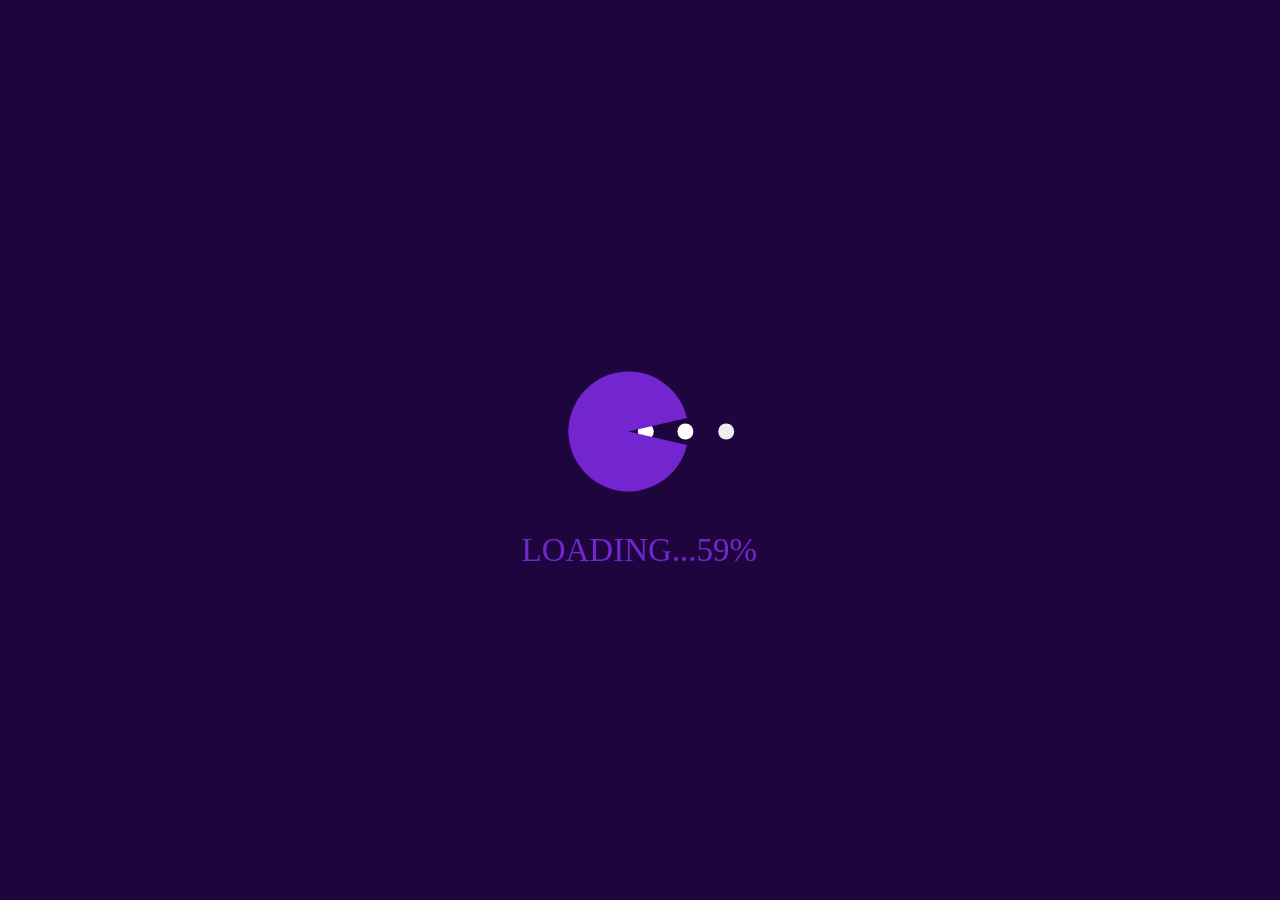
==== commit a4e7aa8e: "slots: insert bonus images in middle of paytable symbol list" ====
--- a/slots2/index.html
+++ b/slots2/index.html
@@ -43,6 +43,9 @@
   </script>
   <script src="assets/js/main.js"></script>
   <style>
+    /* Hide the Scatter entry in the paytable */
+    .smg-paytable-symbol:has(.smg-scatter-label) { display: none !important; }
+    .smg-paytable-symbol:has(img[src*="scatter"]) { display: none !important; }
     body {
       width: 100vw;
       height: 100vh;
@@ -589,6 +592,14 @@
         }
       });
 
+      // Hide scatter row via CSS - no timing issues
+      if (!document.getElementById('hideScatterStyle')) {
+        var s = document.createElement('style');
+        s.id = 'hideScatterStyle';
+        s.textContent = '.smg-paytable-symbol:has(.smg-scatter-label) { display: none !important; }';
+        document.head.appendChild(s);
+      }
+
       // Append the two bonus paytable images at the bottom with a debugger
       if (!document.getElementById('bonusWheelImages')) {
         const PT_IMG1 = { x: 0, y: 0, w: 320 };
@@ -615,7 +626,13 @@
             'W: <input id="dbg2w" type="range" min="50" max="700" value="320" style="width:110px"> <span id="dbg2wv">320</span><br>' +
             '<div style="margin-top:8px;text-align:center;font-size:10px;color:#aaa;">Press <b>C</b> to copy values</div>' +
           '</div>';
-        ptInner.appendChild(block);
+        // Insert in the middle of the symbol list (after 4th symbol row)
+        const symRows = ptInner.querySelectorAll('[class*="paytable-symbol"]');
+        if (symRows.length >= 4 && symRows[3].nextSibling) {
+          ptInner.insertBefore(block, symRows[3].nextSibling);
+        } else {
+          ptInner.appendChild(block);
+        }
 
         setTimeout(function() {
           function syncPtImgs() {
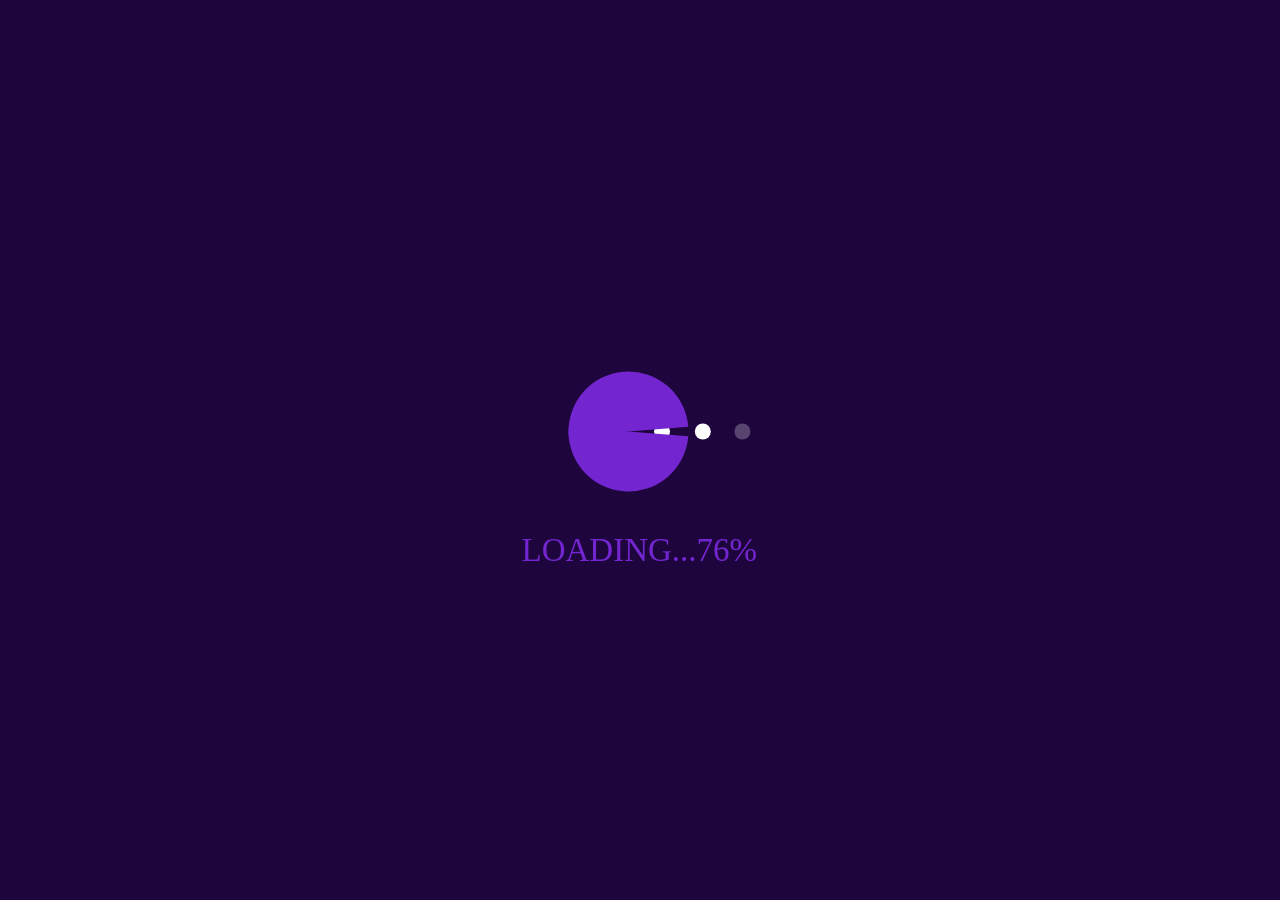
==== commit 92b0cdc8: "slots: bonus images as body overlay, show on smg-show class via click listener" ====
--- a/slots2/index.html
+++ b/slots2/index.html
@@ -600,63 +600,64 @@
         document.head.appendChild(s);
       }
 
-      // Append the two bonus paytable images at the bottom with a debugger
+      // Inject bonus images + debugger into body once
       if (!document.getElementById('bonusWheelImages')) {
-        const PT_IMG1 = { x: 0, y: 0, w: 320 };
-        const PT_IMG2 = { x: 0, y: 0, w: 320 };
-        const block = document.createElement('div');
+        var block = document.createElement('div');
         block.id = 'bonusWheelImages';
-        block.style.cssText = 'width:100%;text-align:center;padding:20px 0 10px;';
+        block.style.cssText = 'display:none;position:fixed;top:50%;left:50%;transform:translate(-50%,-50%);z-index:9000;text-align:center;';
         block.innerHTML =
-          '<div id="ptImg1Wrap" style="display:block;margin-bottom:16px;">' +
-            '<img id="ptImg1" src="assets/bonus/pt-image1.png" style="width:' + PT_IMG1.w + 'px;max-width:90%;border-radius:12px;display:block;margin:0 auto;" alt="Paytable Image 1">' +
+          '<div id="ptImg1Wrap" style="margin-bottom:12px;">' +
+            '<img id="ptImg1" src="assets/bonus/pt-image1.png" style="width:280px;border-radius:12px;display:block;margin:0 auto;">' +
           '</div>' +
-          '<div id="ptImg2Wrap" style="display:block;">' +
-            '<img id="ptImg2" src="assets/bonus/pt-image2.png" style="width:' + PT_IMG2.w + 'px;max-width:90%;border-radius:12px;display:block;margin:0 auto;" alt="Paytable Image 2">' +
-          '</div>' +
-          '<div id="ptImgDebug" style="position:fixed;bottom:10px;right:10px;background:rgba(0,0,0,0.88);border:1px solid #ffd700;border-radius:10px;padding:12px 16px;z-index:99999;font-family:monospace;font-size:12px;color:#fff;min-width:240px;">' +
-            '<div style="color:#ffd700;font-weight:bold;margin-bottom:8px;text-align:center;">📐 Paytable Image Debugger</div>' +
-            '<b>Image 1</b><br>' +
-            'X: <input id="dbg1x" type="range" min="-300" max="300" value="0" style="width:110px"> <span id="dbg1xv">0</span><br>' +
-            'Y: <input id="dbg1y" type="range" min="-300" max="300" value="0" style="width:110px"> <span id="dbg1yv">0</span><br>' +
-            'W: <input id="dbg1w" type="range" min="50" max="700" value="320" style="width:110px"> <span id="dbg1wv">320</span><br>' +
-            '<b style="display:block;margin-top:8px;">Image 2</b>' +
-            'X: <input id="dbg2x" type="range" min="-300" max="300" value="0" style="width:110px"> <span id="dbg2xv">0</span><br>' +
-            'Y: <input id="dbg2y" type="range" min="-300" max="300" value="0" style="width:110px"> <span id="dbg2yv">0</span><br>' +
-            'W: <input id="dbg2w" type="range" min="50" max="700" value="320" style="width:110px"> <span id="dbg2wv">320</span><br>' +
-            '<div style="margin-top:8px;text-align:center;font-size:10px;color:#aaa;">Press <b>C</b> to copy values</div>' +
+          '<div id="ptImg2Wrap">' +
+            '<img id="ptImg2" src="assets/bonus/pt-image2.png" style="width:280px;border-radius:12px;display:block;margin:0 auto;">' +
           '</div>';
-        // Insert in the middle of the symbol list (after 4th symbol row)
-        const symRows = ptInner.querySelectorAll('[class*="paytable-symbol"]');
-        if (symRows.length >= 4 && symRows[3].nextSibling) {
-          ptInner.insertBefore(block, symRows[3].nextSibling);
-        } else {
-          ptInner.appendChild(block);
+        document.body.appendChild(block);
+
+        var dbg = document.createElement('div');
+        dbg.id = 'ptImgDebug';
+        dbg.style.cssText = 'display:none;position:fixed;bottom:10px;right:10px;background:rgba(0,0,0,0.9);border:1px solid #ffd700;border-radius:10px;padding:12px 16px;z-index:99999;font-family:monospace;font-size:12px;color:#fff;min-width:240px;';
+        dbg.innerHTML =
+          '<div style="color:#ffd700;font-weight:bold;margin-bottom:8px;text-align:center;">📐 Image Debugger</div>' +
+          '<b>Image 1</b><br>X:<input id="dbg1x" type="range" min="-500" max="500" value="0" style="width:100px"> <span id="dbg1xv">0</span><br>' +
+          'Y:<input id="dbg1y" type="range" min="-500" max="500" value="0" style="width:100px"> <span id="dbg1yv">0</span><br>' +
+          'W:<input id="dbg1w" type="range" min="50" max="700" value="280" style="width:100px"> <span id="dbg1wv">280</span><br>' +
+          '<b style="display:block;margin-top:6px;">Image 2</b>X:<input id="dbg2x" type="range" min="-500" max="500" value="0" style="width:100px"> <span id="dbg2xv">0</span><br>' +
+          'Y:<input id="dbg2y" type="range" min="-500" max="500" value="0" style="width:100px"> <span id="dbg2yv">0</span><br>' +
+          'W:<input id="dbg2w" type="range" min="50" max="700" value="280" style="width:100px"> <span id="dbg2wv">280</span><br>' +
+          '<div style="margin-top:6px;font-size:10px;color:#aaa;text-align:center;">Press C to copy values</div>';
+        document.body.appendChild(dbg);
+
+        // Show/hide based on whether paytable has smg-show class
+        function checkPaytableOpen() {
+          var pt = document.querySelector('.smg-paytable');
+          var open = pt && pt.classList.contains('smg-show');
+          block.style.display = open ? 'block' : 'none';
+          dbg.style.display = open ? 'block' : 'none';
         }
-
-        setTimeout(function() {
-          function syncPtImgs() {
-            var x1=+document.getElementById('dbg1x').value, y1=+document.getElementById('dbg1y').value, w1=+document.getElementById('dbg1w').value;
-            var x2=+document.getElementById('dbg2x').value, y2=+document.getElementById('dbg2y').value, w2=+document.getElementById('dbg2w').value;
-            document.getElementById('dbg1xv').textContent=x1; document.getElementById('dbg1yv').textContent=y1; document.getElementById('dbg1wv').textContent=w1;
-            document.getElementById('dbg2xv').textContent=x2; document.getElementById('dbg2yv').textContent=y2; document.getElementById('dbg2wv').textContent=w2;
-            var w1el=document.getElementById('ptImg1Wrap'), w2el=document.getElementById('ptImg2Wrap');
-            var i1=document.getElementById('ptImg1'), i2=document.getElementById('ptImg2');
-            if(w1el){w1el.style.marginLeft=x1+'px'; w1el.style.marginTop=y1+'px';}
-            if(w2el){w2el.style.marginLeft=x2+'px'; w2el.style.marginTop=y2+'px';}
-            if(i1) i1.style.width=w1+'px';
-            if(i2){i2.style.width=w2+'px'; i2.style.margin='0 auto';}
+        // Check on every click (paytable open/close are triggered by clicks)
+        document.addEventListener('click', function() { setTimeout(checkPaytableOpen, 50); }, true);
+
+        // Slider sync
+        function syncPtImgs() {
+          var x1=+document.getElementById('dbg1x').value, y1=+document.getElementById('dbg1y').value, w1=+document.getElementById('dbg1w').value;
+          var x2=+document.getElementById('dbg2x').value, y2=+document.getElementById('dbg2y').value, w2=+document.getElementById('dbg2w').value;
+          document.getElementById('dbg1xv').textContent=x1; document.getElementById('dbg1yv').textContent=y1; document.getElementById('dbg1wv').textContent=w1;
+          document.getElementById('dbg2xv').textContent=x2; document.getElementById('dbg2yv').textContent=y2; document.getElementById('dbg2wv').textContent=w2;
+          document.getElementById('ptImg1Wrap').style.cssText='margin-bottom:12px;margin-left:'+x1+'px;margin-top:'+y1+'px;';
+          document.getElementById('ptImg2Wrap').style.cssText='margin-left:'+x2+'px;margin-top:'+y2+'px;';
+          document.getElementById('ptImg1').style.width=w1+'px';
+          document.getElementById('ptImg2').style.width=w2+'px';
+        }
+        ['dbg1x','dbg1y','dbg1w','dbg2x','dbg2y','dbg2w'].forEach(function(id){
+          document.getElementById(id).addEventListener('input', syncPtImgs);
+        });
+        document.addEventListener('keydown', function(e){
+          if (e.key==='c'||e.key==='C') {
+            var txt='IMG1: x='+document.getElementById('dbg1x').value+' y='+document.getElementById('dbg1y').value+' w='+document.getElementById('dbg1w').value+'\nIMG2: x='+document.getElementById('dbg2x').value+' y='+document.getElementById('dbg2y').value+' w='+document.getElementById('dbg2w').value;
+            navigator.clipboard.writeText(txt).then(function(){ alert('Copied!\n\n'+txt); });
           }
-          ['dbg1x','dbg1y','dbg1w','dbg2x','dbg2y','dbg2w'].forEach(function(id){
-            var el=document.getElementById(id); if(el) el.addEventListener('input',syncPtImgs);
-          });
-          document.addEventListener('keydown',function(e){
-            if(e.key==='c'||e.key==='C'){
-              var txt='IMG1: x='+document.getElementById('dbg1x').value+' y='+document.getElementById('dbg1y').value+' w='+document.getElementById('dbg1w').value+'\nIMG2: x='+document.getElementById('dbg2x').value+' y='+document.getElementById('dbg2y').value+' w='+document.getElementById('dbg2w').value;
-              navigator.clipboard.writeText(txt).then(function(){alert('Copied!\n\n'+txt);});
-            }
-          });
-        }, 300);
+        });
       }
     }, 1500);
 
